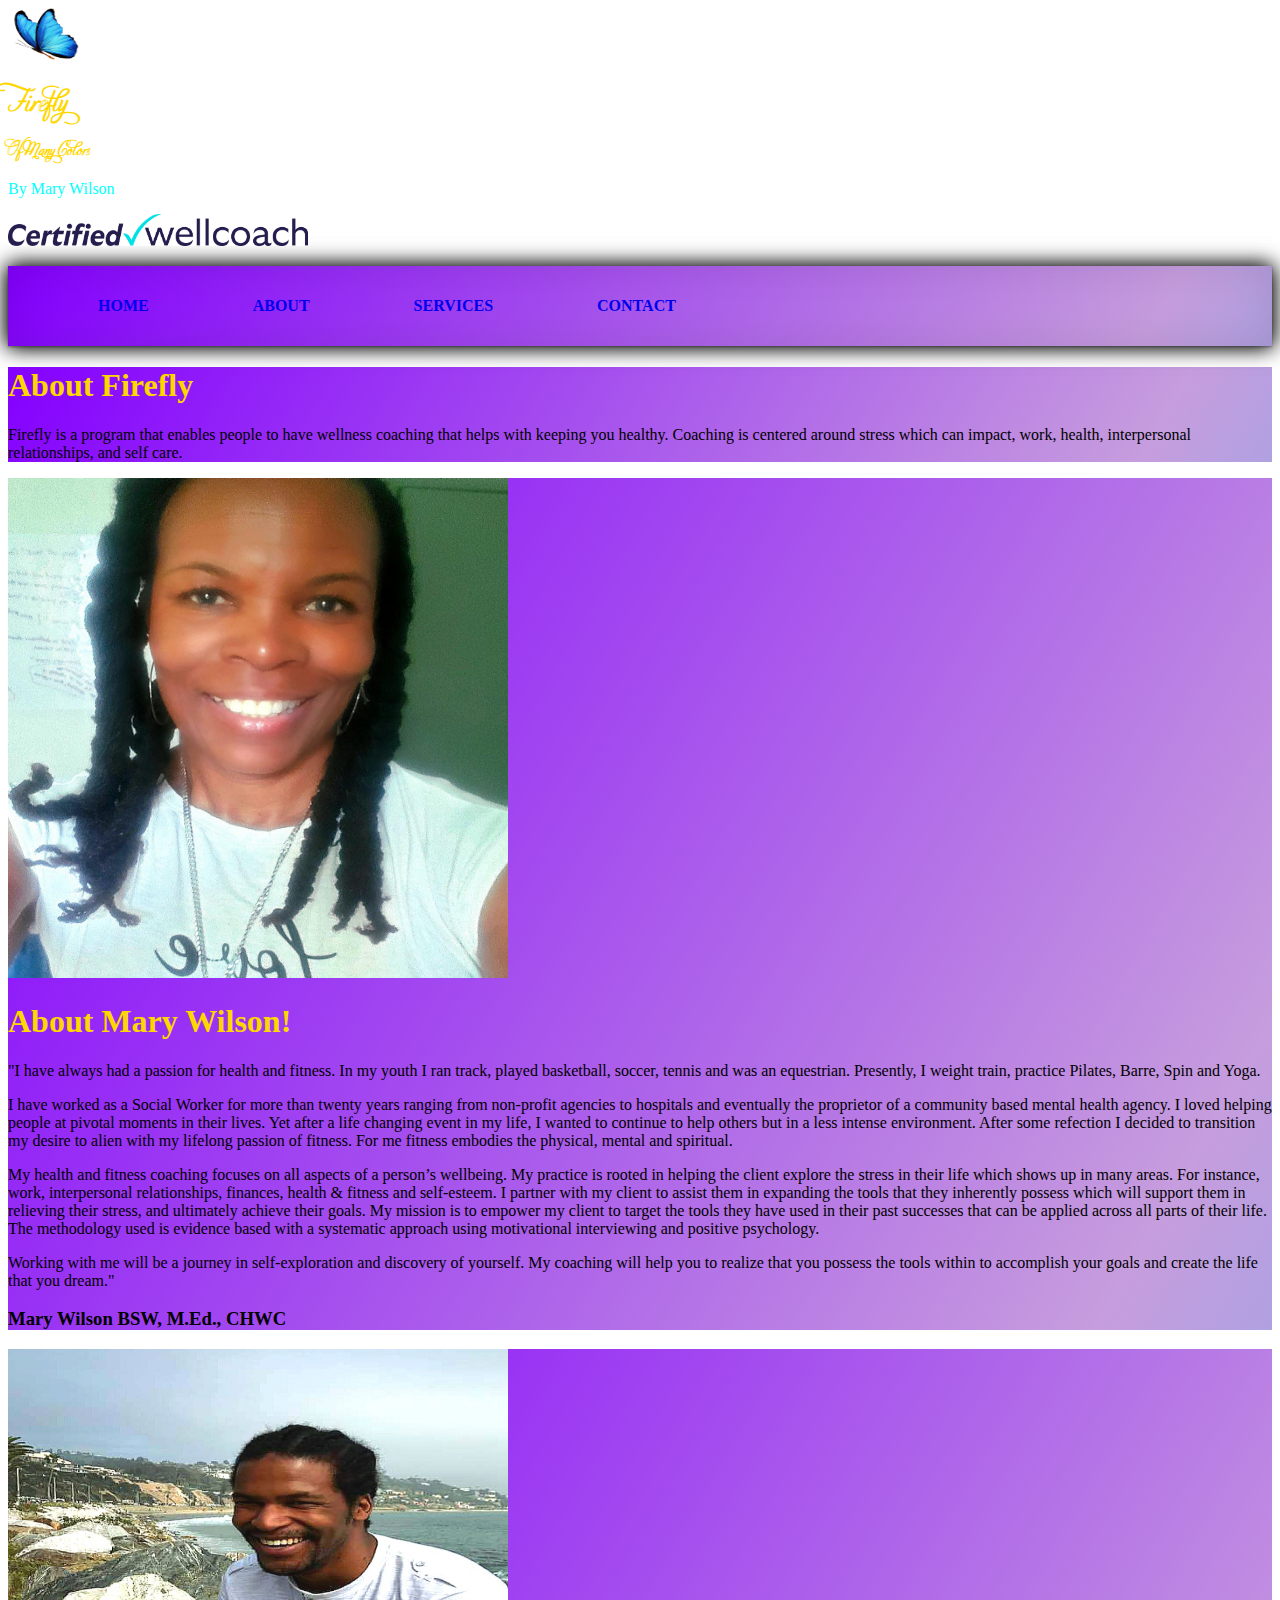
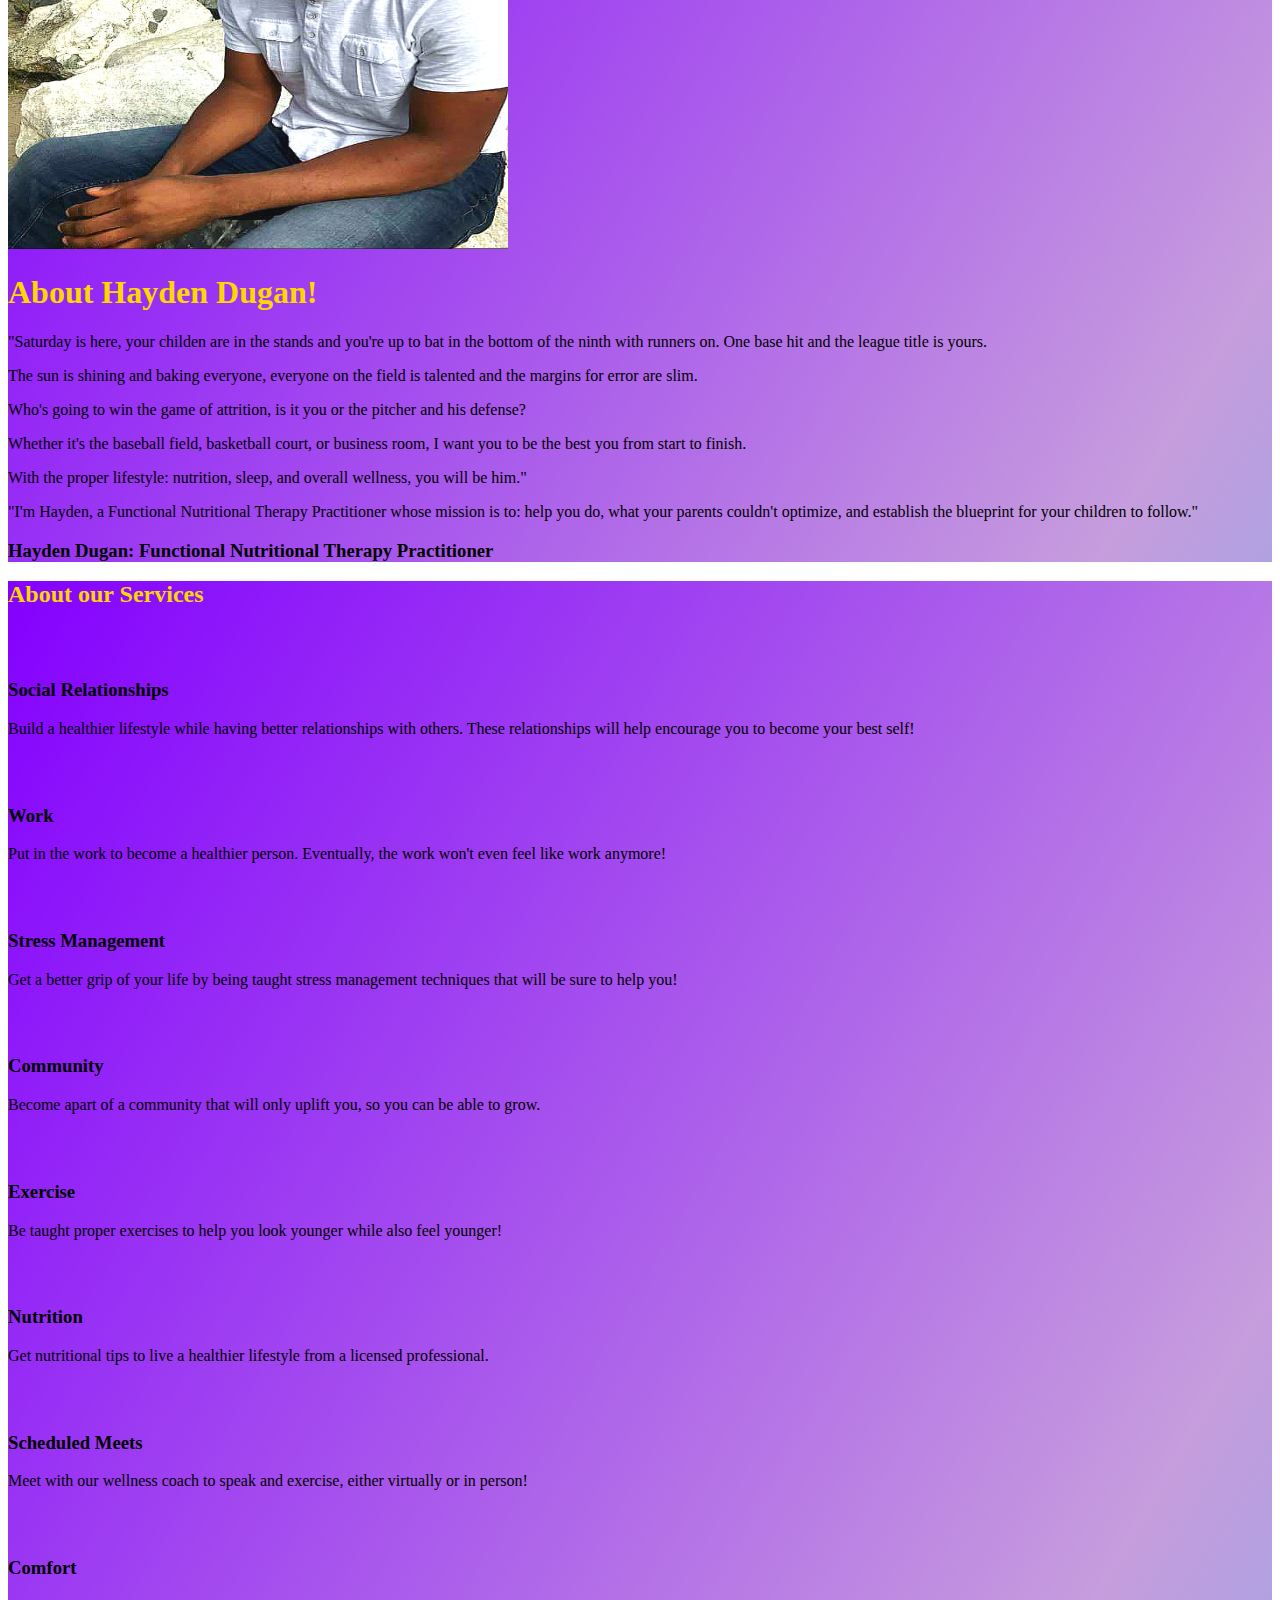
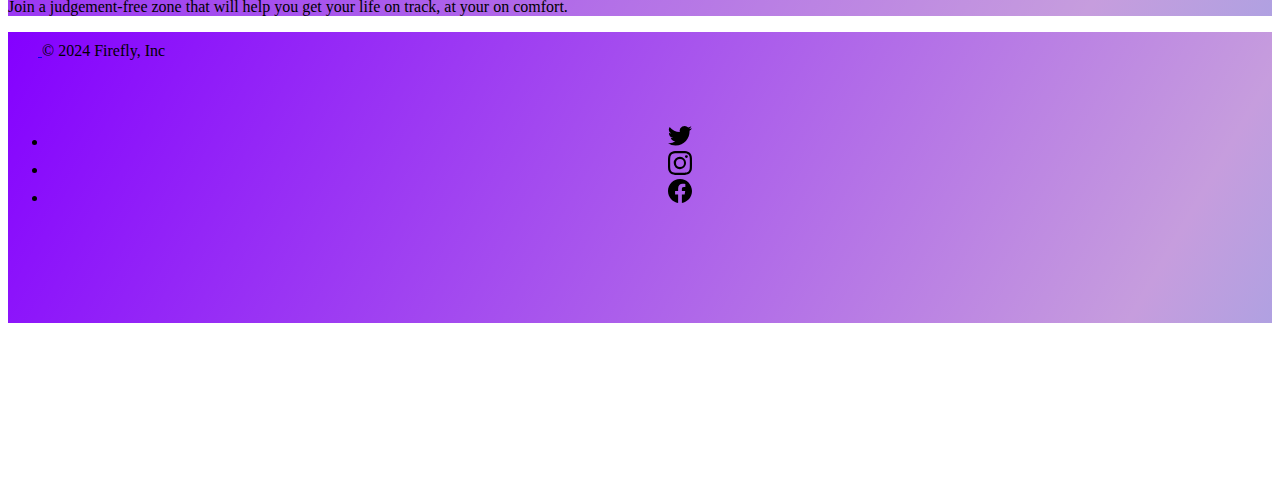
==== about.html @ 05e0bc8a "Update about.html" ====
<!DOCTYPE html>
<html lang = "en">

<head>
    <meta charset="UTF-8">
    <meta name="viewport" content="width=device-width, initial-scale=1.0">
    <title>FireFly</title>
    <link href="https://cdn.jsdelivr.net/npm/bootstrap@5.3.0-alpha3/dist/css/bootstrap.min.css" rel="stylesheet"
        integrity="sha384-KK94CHFLLe+nY2dmCWGMq91rCGa5gtU4mk92HdvYe+M/SXH301p5ILy+dN9+nJOZ" crossorigin="anonymous">
    <link rel="stylesheet" href="./solution.css">
</head>

<!--Header-->

<!-- Title -->
<section id="Firefly title">
  <div class="px-4 py-5 text-center .title-background">
      <img class="d-block mx-auto mb-4" src="beautiful-wings-blue-butterfly-isolated-white-background_153912-4688.avif" alt="Butterfly" width="72" height="57">
      <h1 style="font-family:'Adios Script Pro Regular'; color: gold" class="display-5 fw-bold" >Firefly</h1>
      <h3 style="font-family:'Adios Script Pro Regular'; color: gold" class="display-5 fw-bold" >Of Many Colors</h3>
      <div class="col-lg-6 mx-auto">
          <p style = "color:aqua"class="lead mb-4">By Mary Wilson</p>
      </div>
      <div class="col-lg-6 mx-auto">
        <img src="Cert_Logo (1).jpg" alt="Certified logo" width="300">
      </div>
  </div>

</section>

<!-- NavBar-->
<section id="FireFly Navbar" class="gradient-background">
  <nav class="shadow">
      <ul>
          <li><a href = "https://rbague24.github.io/Firefly/home.html">Home</a></li>
          <li><a href = "https://rbague24.github.io/Firefly/about.html">About</a></li>
          <li><a href = "https://rbague24.github.io/Firefly/services.html">Services</a></li>
          <li><a href = "https://rbague24.github.io/Firefly/contact.html">Contact</a></li>
      </ul>
  </nav>


</section>

<!--About Firefly-->
<div class="container px-4 pt-5 my-5 text-center border-bottom gradient-background">
  <h1 class="display-4 fw-bold" style = "color: gold;">About Firefly</h1>
  <div class="col-lg-6 mx-auto">
    <p class="lead mb-4">Firefly is a program that enables people to have wellness coaching that helps with keeping you healthy. Coaching is centered around stress which can impact, work, health, interpersonal relationships, and self care.</p>
    <div class="d-grid gap-2 d-sm-flex justify-content-sm-center mb-5">
      <!-- <button type="button" class="btn btn-primary btn-lg px-4 me-sm-3">Primary button</button>
      <button type="button" class="btn btn-outline-secondary btn-lg px-4">Secondary</button> -->
    </div>
  </div>
<!--   <div class="overflow-hidden" style="max-height: 30vh;">
    <div class="container px-5">
      <img src="Credit.jpg" class="img-fluid border rounded-3 shadow-lg mb-4" alt="Example image" width="700" height="500" loading="lazy">
    </div>
  </div> -->
</div>

<!--Updated About Mary Wilson-->
<div class="container col-xxl-8 px-4 py-5 my-5 gradient-background">
  <div class="row flex-lg-row-reverse align-items-center g-5 py-5">
    <div class="col-10 col-sm-8 col-lg-6">
      <img src="./Resized_20240506_093306.jpg" class="d-block mx-lg-auto img-fluid" alt="Bootstrap Themes" width="500" height="500" loading="lazy">
    </div>
    <div class="col-lg-6">
      <h1 class="display-5 fw-bold lh-1 mb-3" style = "color: gold">About Mary Wilson!</h1>
      <p class="lead">"I have always had a passion for health and fitness. In my youth I ran track, played basketball, soccer,
        tennis and was an equestrian. Presently, I weight train, practice Pilates, Barre, Spin and Yoga.</p>
        
      <p class="lead">I have worked as a Social Worker for more than twenty years ranging from non-profit agencies to
        hospitals and eventually the proprietor of a community based mental health agency. I loved helping
        people at pivotal moments in their lives. Yet after a life changing event in my life, I wanted to continue
        to help others but in a less intense environment. After some refection I decided to transition my desire
        to alien with my lifelong passion of fitness. For me fitness embodies the physical, mental and spiritual.</p>
      
      <p class = "lead">My health and fitness coaching focuses on all aspects of a person’s wellbeing. My practice is rooted in
        helping the client explore the stress in their life which shows up in many areas. For instance, work,
        interpersonal relationships, finances, health &amp; fitness and self-esteem. I partner with my client to assist
        them in expanding the tools that they inherently possess which will support them in relieving their
        stress, and ultimately achieve their goals. My mission is to empower my client to target the tools they
        have used in their past successes that can be applied across all parts of their life. The methodology used
        is evidence based with a systematic approach using motivational interviewing and positive psychology.</p>

      <p class = "lead">Working with me will be a journey in self-exploration and discovery of yourself. My coaching will help
        you to realize that you possess the tools within to accomplish your goals and create the life that you
        dream."</p>
      
      <h3>Mary Wilson BSW, M.Ed., CHWC</h3>      <div class="d-grid gap-2 d-md-flex justify-content-md-start">
      </div>
    </div>
  </div>
</div>

<!--Updated About Hayden Dugan-->
<div class="container col-xxl-8 px-4 py-5 my-5 gradient-background">
  <div class="row flex-lg-row-reverse align-items-center g-5 py-5">
    <div class="col-10 col-sm-8 col-lg-6">
      <img src="Hayden.jpg" class="d-block mx-lg-auto img-fluid" alt="Bootstrap Themes" width="500" height="500" loading="lazy">
    </div>
    <div class="col-lg-6">
      <h1 class="display-5 fw-bold lh-1 mb-3" style = "color: gold">About Hayden Dugan!</h1>
      <p class="lead">"Saturday is here, your childen are in the stands and you're up to bat in the bottom of the ninth with runners on. One base hit and the league title is yours.</p>
        
      <p class="lead">The sun is shining and baking everyone, everyone on the field is talented and the margins for error are slim.</p>
      
      <p class = "lead">Who's going to win the game of attrition, is it you or the pitcher and his defense?</p>

      <p class = "lead">Whether it's the baseball field, basketball court, or business room, I want you to be the best you from start to finish.</p>
      
      <p class = "lead">With the proper lifestyle: nutrition, sleep, and overall wellness, you will be him."</p>
      
      <p class = "lead">"I'm Hayden, a Functional Nutritional Therapy Practitioner whose mission is to: help you do, what your parents couldn't optimize, and establish the blueprint for your children to follow."</p>
      <h3>Hayden Dugan: Functional Nutritional Therapy Practitioner</h3>      
      <div class="d-grid gap-2 d-md-flex justify-content-md-start">
      </div>
    </div>
  </div>
</div>

<!--About Services-->
<div class="container px-4 py-5 gradient-background" id="icon-grid">
  <h2 class="pb-2 border-bottom" style = "color: gold;">About our Services</h2>

  <div class="row row-cols-1 row-cols-sm-2 row-cols-md-3 row-cols-lg-4 g-4 py-5">
    <div class="col d-flex align-items-start">
      <svg class="bi text-body-secondary flex-shrink-0 me-3" width="1.75em" height="1.75em"><use xlink:href=""></use></svg>
      <div>
        <h3 class="fw-bold mb-0 fs-4 text-body-emphasis">Social Relationships</h3>
        <p>Build a healthier lifestyle while having better relationships with others. These relationships will help encourage you to become your best self!</p>
      </div>
    </div>
    <div class="col d-flex align-items-start">
      <svg class="bi text-body-secondary flex-shrink-0 me-3" width="1.75em" height="1.75em"><use xlink:href="#cpu-fill"></use></svg>
      <div>
        <h3 class="fw-bold mb-0 fs-4 text-body-emphasis">Work</h3>
        <p>Put in the work to become a healthier person. Eventually, the work won't even feel like work anymore!</p>
      </div>
    </div>
    <div class="col d-flex align-items-start">
      <svg class="bi text-body-secondary flex-shrink-0 me-3" width="1.75em" height="1.75em"><use xlink:href="#calendar3"></use></svg>
      <div>
        <h3 class="fw-bold mb-0 fs-4 text-body-emphasis">Stress Management</h3>
        <p>Get a better grip of your life by being taught stress management techniques that will be sure to help you!</p>
      </div>
    </div>
    <div class="col d-flex align-items-start">
      <svg class="bi text-body-secondary flex-shrink-0 me-3" width="1.75em" height="1.75em"><use xlink:href="#home"></use></svg>
      <div>
        <h3 class="fw-bold mb-0 fs-4 text-body-emphasis">Community</h3>
        <p>Become apart of a community that will only uplift you, so you can be able to grow.</p>
      </div>
    </div>
    <div class="col d-flex align-items-start">
      <svg class="bi text-body-secondary flex-shrink-0 me-3" width="1.75em" height="1.75em"><use xlink:href="#speedometer2"></use></svg>
      <div>
        <h3 class="fw-bold mb-0 fs-4 text-body-emphasis">Exercise</h3>
        <p>Be taught proper exercises to help you look younger while also feel younger!</p>
      </div>
    </div>
    <div class="col d-flex align-items-start">
      <svg class="bi text-body-secondary flex-shrink-0 me-3" width="1.75em" height="1.75em"><use xlink:href="#toggles2"></use></svg>
      <div>
        <h3 class="fw-bold mb-0 fs-4 text-body-emphasis">Nutrition</h3>
        <p>Get nutritional tips to live a healthier lifestyle from a licensed professional. </p>
      </div>
    </div>
    <div class="col d-flex align-items-start">
      <svg class="bi text-body-secondary flex-shrink-0 me-3" width="1.75em" height="1.75em"><use xlink:href="#geo-fill"></use></svg>
      <div>
        <h3 class="fw-bold mb-0 fs-4 text-body-emphasis">Scheduled Meets</h3>
        <p>Meet with our wellness coach to speak and exercise, either virtually or in person!</p>
      </div>
    </div>
    <div class="col d-flex align-items-start">
      <svg class="bi text-body-secondary flex-shrink-0 me-3" width="1.75em" height="1.75em"><use xlink:href="#tools"></use></svg>
      <div>
        <h3 class="fw-bold mb-0 fs-4 text-body-emphasis">Comfort</h3>
        <p>Join a judgement-free zone that will help you get your life on track, at your on comfort.</p>
      </div>
    </div>
  </div>
</div>

<!--Bottom jawn-->
<div class="gradient-background">
  <footer class="d-flex flex-wrap justify-content-between align-items-center py-3 my-4 border-top">
    <div class="col-md-4 d-flex align-items-center">
      <a href="/" class="mb-3 me-2 mb-md-0 text-body-secondary text-decoration-none lh-1">
        <svg class="" width="30" height="24"><use xlink:href="#"></use></svg>
      </a>
      <span class="mb-3 mb-md-0 text-body-secondary">© 2024 Firefly, Inc</span>
    </div>

    <ul class="nav col-md-4 justify-content-end list-unstyled d-flex">
      <li class="ms-3"><a class="text-body-secondary" href="#"><svg class="bi" width="24" height="24"><use xlink:href="#twitter"></use></svg></a></li>
      <li class="ms-3"><a class="text-body-secondary" href="#"><svg class="bi" width="24" height="24"><use xlink:href="#instagram"></use></svg></a></li>
      <li class="ms-3"><a class="text-body-secondary" href="#"><svg class="bi" width="24" height="24"><use xlink:href="#facebook"></use></svg></a></li>
    </ul>
  </footer>
</div>

<!--Icons-->
<svg xmlns="http://www.w3.org/2000/svg" class="d-none">
  <symbol id="bootstrap" viewBox="0 0 118 94">
    <title>Bootstraps</title>
    <path fill-rule="evenodd" clip-rule="evenodd" d="M24.509 0c-6.733 0-11.715 5.893-11.492 12.284.214 6.14-.064 14.092-2.066 20.577C8.943 39.365 5.547 43.485 0 44.014v5.972c5.547.529 8.943 4.649 10.951 11.153 2.002 6.485 2.28 14.437 2.066 20.577C12.794 88.106 17.776 94 24.51 94H93.5c6.733 0 11.714-5.893 11.491-12.284-.214-6.14.064-14.092 2.066-20.577 2.009-6.504 5.396-10.624 10.943-11.153v-5.972c-5.547-.529-8.934-4.649-10.943-11.153-2.002-6.484-2.28-14.437-2.066-20.577C105.214 5.894 100.233 0 93.5 0H24.508zM80 57.863C80 66.663 73.436 72 62.543 72H44a2 2 0 01-2-2V24a2 2 0 012-2h18.437c9.083 0 15.044 4.92 15.044 12.474 0 5.302-4.01 10.049-9.119 10.88v.277C75.317 46.394 80 51.21 80 57.863zM60.521 28.34H49.948v14.934h8.905c6.884 0 10.68-2.772 10.68-7.727 0-4.643-3.264-7.207-9.012-7.207zM49.948 49.2v16.458H60.91c7.167 0 10.964-2.876 10.964-8.281 0-5.406-3.903-8.178-11.425-8.178H49.948z"></path>
  </symbol>
  <symbol id="facebook" viewBox="0 0 16 16">
    <path d="M16 8.049c0-4.446-3.582-8.05-8-8.05C3.58 0-.002 3.603-.002 8.05c0 4.017 2.926 7.347 6.75 7.951v-5.625h-2.03V8.05H6.75V6.275c0-2.017 1.195-3.131 3.022-3.131.876 0 1.791.157 1.791.157v1.98h-1.009c-.993 0-1.303.621-1.303 1.258v1.51h2.218l-.354 2.326H9.25V16c3.824-.604 6.75-3.934 6.75-7.951z"></path>
  </symbol>
  <symbol id="instagram" viewBox="0 0 16 16">
      <path d="M8 0C5.829 0 5.556.01 4.703.048 3.85.088 3.269.222 2.76.42a3.917 3.917 0 0 0-1.417.923A3.927 3.927 0 0 0 .42 2.76C.222 3.268.087 3.85.048 4.7.01 5.555 0 5.827 0 8.001c0 2.172.01 2.444.048 3.297.04.852.174 1.433.372 1.942.205.526.478.972.923 1.417.444.445.89.719 1.416.923.51.198 1.09.333 1.942.372C5.555 15.99 5.827 16 8 16s2.444-.01 3.298-.048c.851-.04 1.434-.174 1.943-.372a3.916 3.916 0 0 0 1.416-.923c.445-.445.718-.891.923-1.417.197-.509.332-1.09.372-1.942C15.99 10.445 16 10.173 16 8s-.01-2.445-.048-3.299c-.04-.851-.175-1.433-.372-1.941a3.926 3.926 0 0 0-.923-1.417A3.911 3.911 0 0 0 13.24.42c-.51-.198-1.092-.333-1.943-.372C10.443.01 10.172 0 7.998 0h.003zm-.717 1.442h.718c2.136 0 2.389.007 3.232.046.78.035 1.204.166 1.486.275.373.145.64.319.92.599.28.28.453.546.598.92.11.281.24.705.275 1.485.039.843.047 1.096.047 3.231s-.008 2.389-.047 3.232c-.035.78-.166 1.203-.275 1.485a2.47 2.47 0 0 1-.599.919c-.28.28-.546.453-.92.598-.28.11-.704.24-1.485.276-.843.038-1.096.047-3.232.047s-2.39-.009-3.233-.047c-.78-.036-1.203-.166-1.485-.276a2.478 2.478 0 0 1-.92-.598 2.48 2.48 0 0 1-.6-.92c-.109-.281-.24-.705-.275-1.485-.038-.843-.046-1.096-.046-3.233 0-2.136.008-2.388.046-3.231.036-.78.166-1.204.276-1.486.145-.373.319-.64.599-.92.28-.28.546-.453.92-.598.282-.11.705-.24 1.485-.276.738-.034 1.024-.044 2.515-.045v.002zm4.988 1.328a.96.96 0 1 0 0 1.92.96.96 0 0 0 0-1.92zm-4.27 1.122a4.109 4.109 0 1 0 0 8.217 4.109 4.109 0 0 0 0-8.217zm0 1.441a2.667 2.667 0 1 1 0 5.334 2.667 2.667 0 0 1 0-5.334z"></path>
  </symbol>
  <symbol id="twitter" viewBox="0 0 16 16">
    <path d="M5.026 15c6.038 0 9.341-5.003 9.341-9.334 0-.14 0-.282-.006-.422A6.685 6.685 0 0 0 16 3.542a6.658 6.658 0 0 1-1.889.518 3.301 3.301 0 0 0 1.447-1.817 6.533 6.533 0 0 1-2.087.793A3.286 3.286 0 0 0 7.875 6.03a9.325 9.325 0 0 1-6.767-3.429 3.289 3.289 0 0 0 1.018 4.382A3.323 3.323 0 0 1 .64 6.575v.045a3.288 3.288 0 0 0 2.632 3.218 3.203 3.203 0 0 1-.865.115 3.23 3.23 0 0 1-.614-.057 3.283 3.283 0 0 0 3.067 2.277A6.588 6.588 0 0 1 .78 13.58a6.32 6.32 0 0 1-.78-.045A9.344 9.344 0 0 0 5.026 15z"></path>
  </symbol>
</svg>

</html>
---- solution.css ----
.gradient-background {
  background: linear-gradient(300deg, #00bfff, #6b00a862, #8400ff);
  background-size: 180% 180%;
  animation: gradient-animation 18s ease infinite;
}

@keyframes gradient-animation {
  0% {
    background-position: 0% 50%;
  }
  50% {
    background-position: 100% 50%;
  }
  100% {
    background-position: 0% 50%;
  }
}

.title-background{
  background-color: rgb(44, 43, 43);

}

.icon-square {
  width: 3rem;
  height: 3rem;
  border-radius: 0.75rem;
}

.profile-img {
  border-radius: 50%;
  height: 100px;
}

@font-face {
  font-family: 'Adios Script Pro Regular';
  font-style: normal;
  font-weight: normal;
  src: local('Adios Script Pro Regular'), url('Adios Script Pro.woff') format('woff');
  }

.nav{
  margin: auto;
  position: relative;
  text-align: center;
  height: 200px;
  margin-top: 5%;
  width: 100%
}

.nav ul{
  list-style: none;
}

nav ul li{
  display: inline-block;
  padding: 15px 0;
}

nav ul li a{
  font-weight: bold;
  font-family: poppins;
  text-decoration: none;
  line-height: 50px;
  text-transform: uppercase;
  padding: 50px

}

nav ul li a:hover{
  color: yellow;
  
  
}

.shadow{
  position: relative;
  box-shadow: 0 1px 2px rgba(0,0,0,0.3), 0 0 50px rgba(0,0,0,0.1) inset;
}
.shadow:before,
.shadow:after{
  content:'';
  position: absolute;
  z-index: -1;
  box-shadow: 0 0 20px rgba(0,0,0,0.8);
  top:0%;
  bottom: 0;
  left: 0px;
  right: 0px;
}
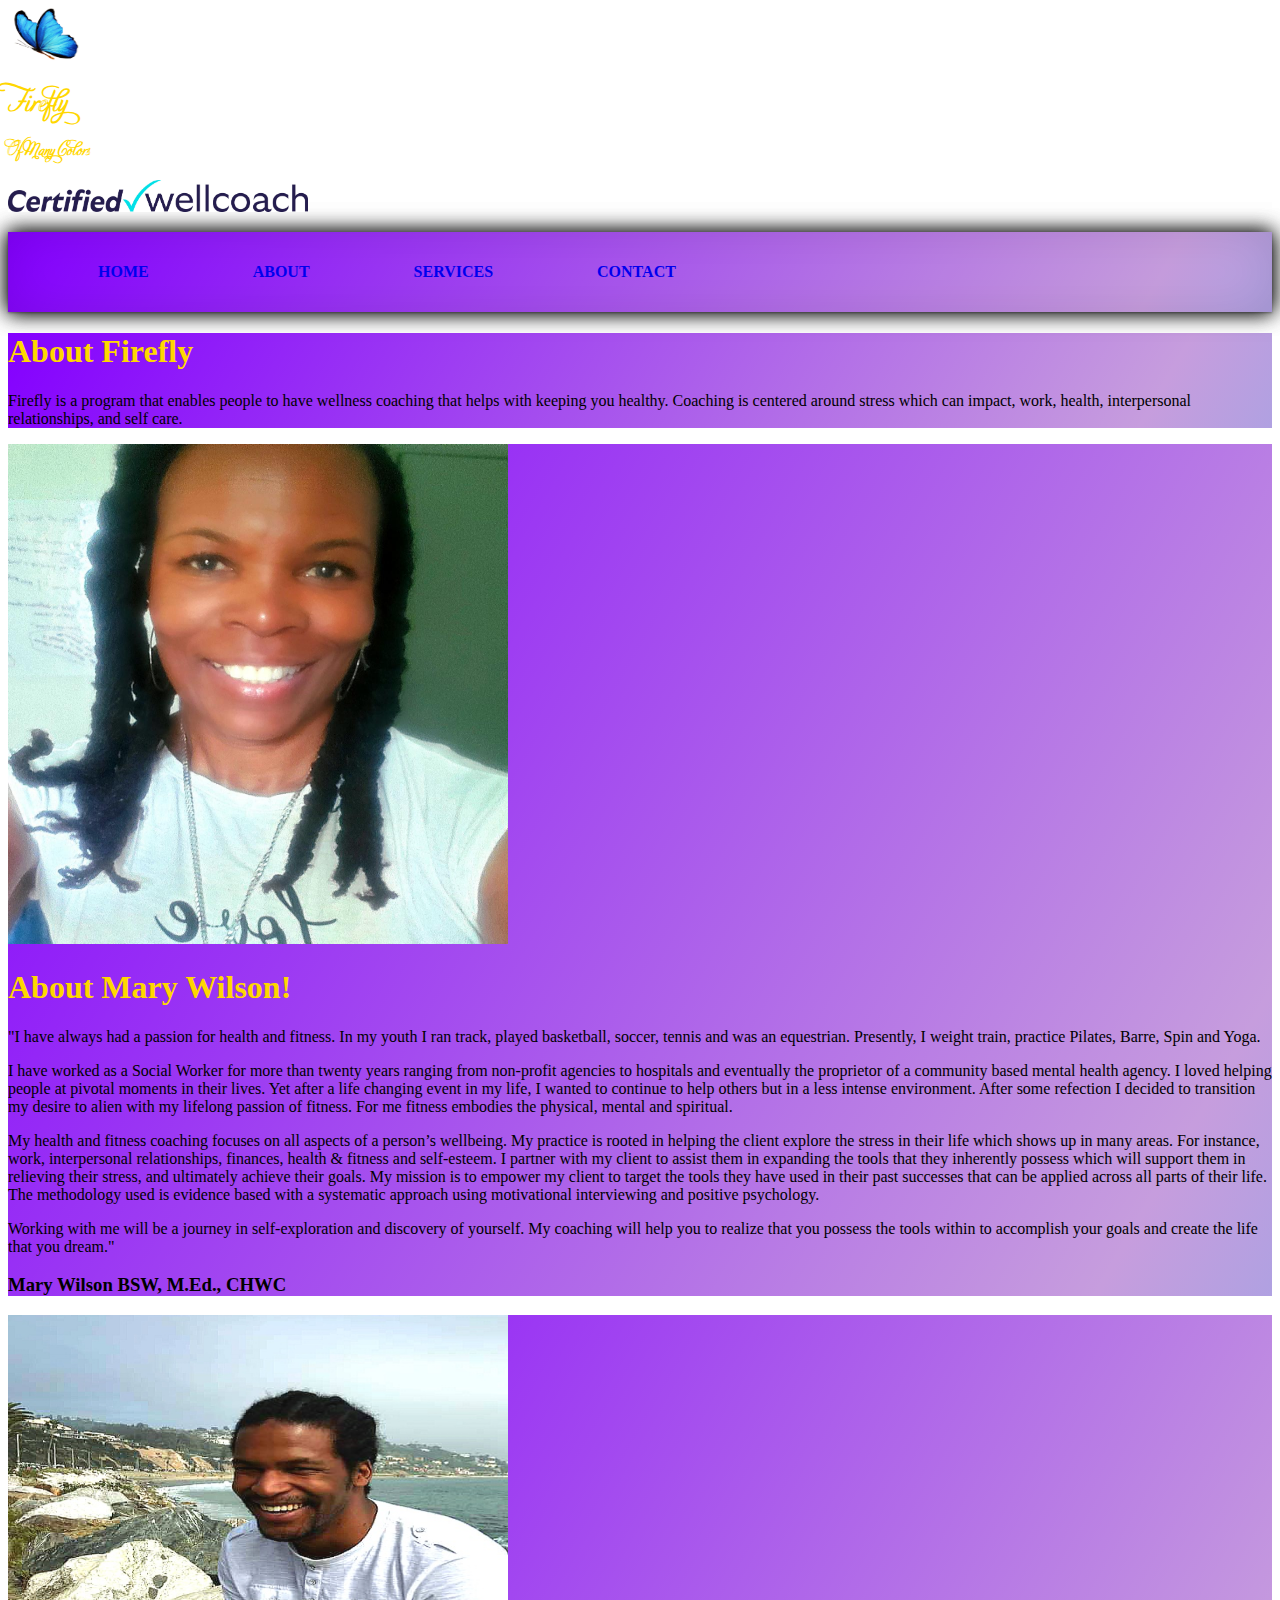
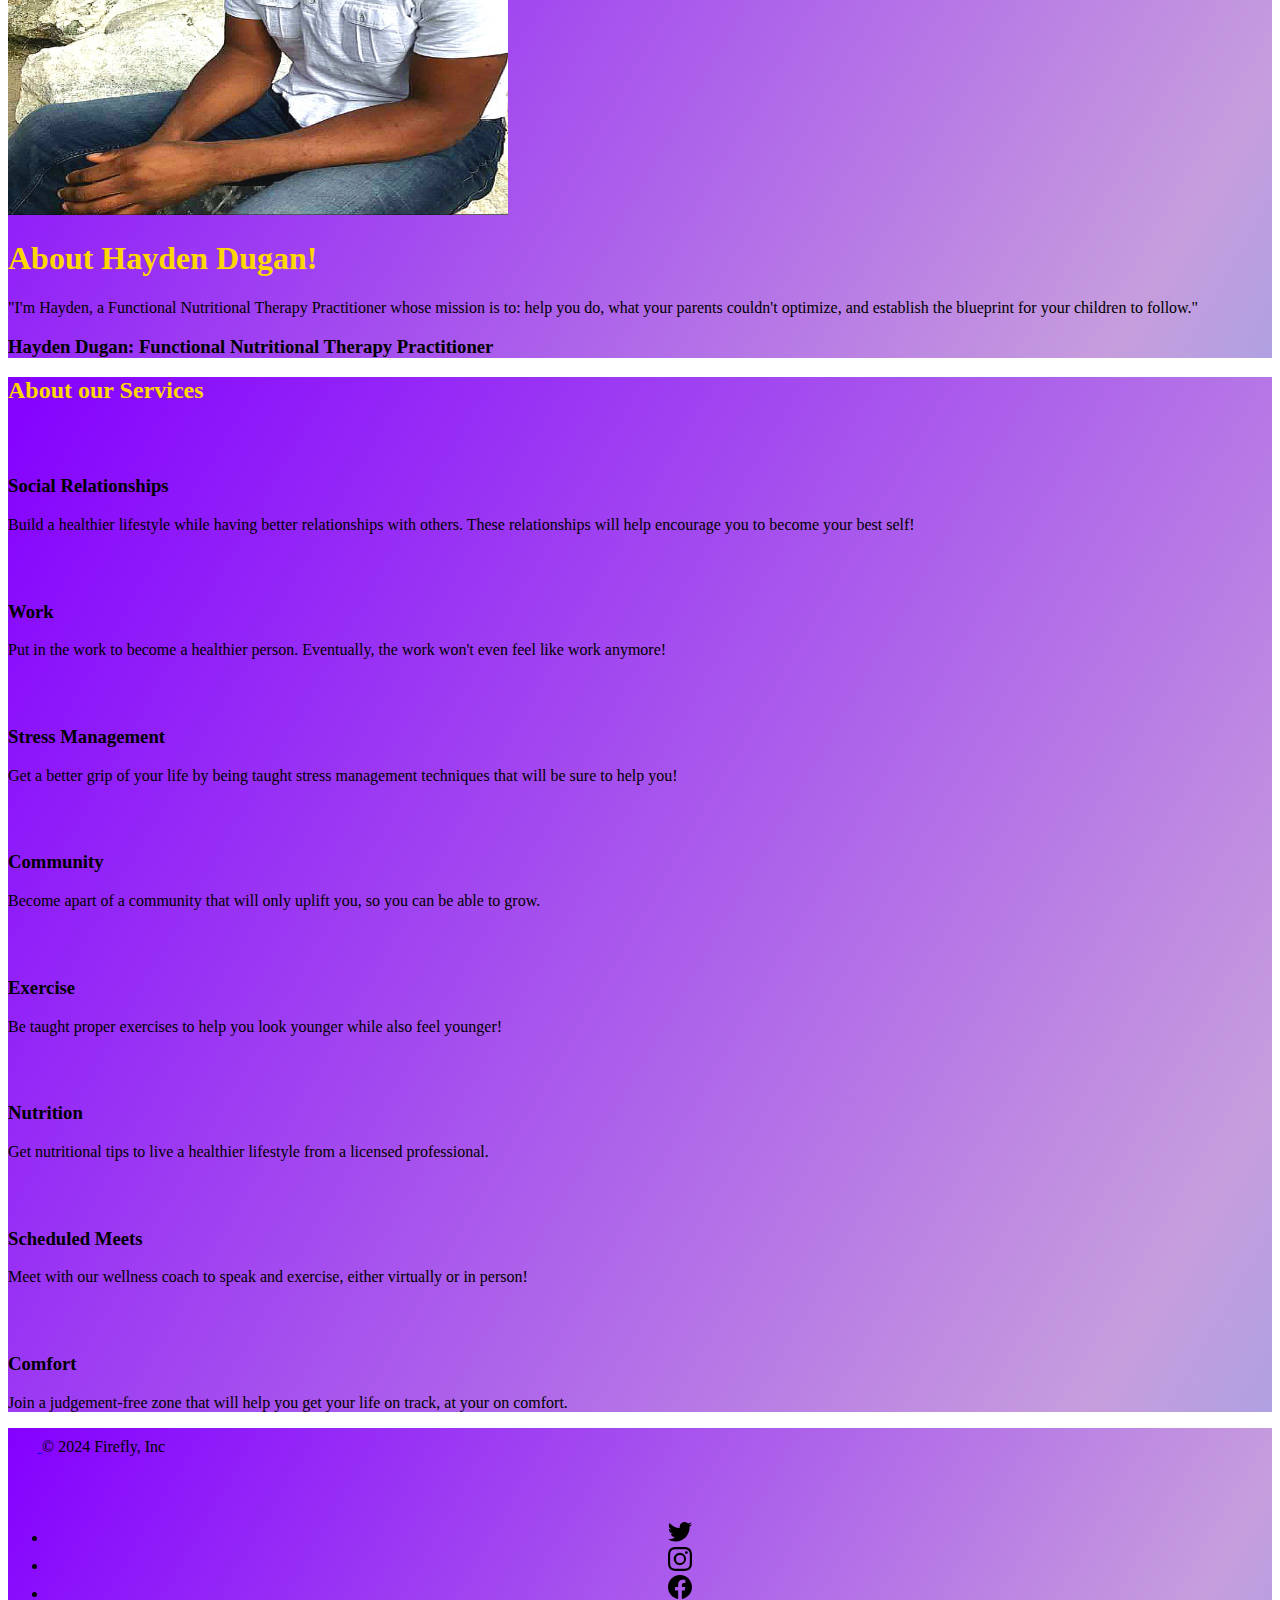
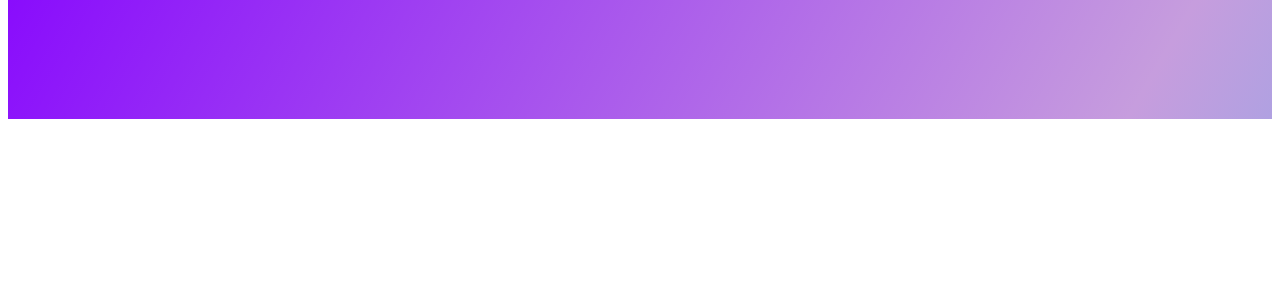
==== commit c0ce33d7: "Update about.html" ====
--- a/about.html
+++ b/about.html
@@ -19,7 +19,6 @@
       <h1 style="font-family:'Adios Script Pro Regular'; color: gold" class="display-5 fw-bold" >Firefly</h1>
       <h3 style="font-family:'Adios Script Pro Regular'; color: gold" class="display-5 fw-bold" >Of Many Colors</h3>
       <div class="col-lg-6 mx-auto">
-          <p style = "color:aqua"class="lead mb-4">By Mary Wilson</p>
       </div>
       <div class="col-lg-6 mx-auto">
         <img src="Cert_Logo (1).jpg" alt="Certified logo" width="300">
@@ -101,17 +100,7 @@
       <img src="Hayden.jpg" class="d-block mx-lg-auto img-fluid" alt="Bootstrap Themes" width="500" height="500" loading="lazy">
     </div>
     <div class="col-lg-6">
-      <h1 class="display-5 fw-bold lh-1 mb-3" style = "color: gold">About Hayden Dugan!</h1>
-      <p class="lead">"Saturday is here, your childen are in the stands and you're up to bat in the bottom of the ninth with runners on. One base hit and the league title is yours.</p>
-        
-      <p class="lead">The sun is shining and baking everyone, everyone on the field is talented and the margins for error are slim.</p>
-      
-      <p class = "lead">Who's going to win the game of attrition, is it you or the pitcher and his defense?</p>
-
-      <p class = "lead">Whether it's the baseball field, basketball court, or business room, I want you to be the best you from start to finish.</p>
-      
-      <p class = "lead">With the proper lifestyle: nutrition, sleep, and overall wellness, you will be him."</p>
-      
+      <h1 class="display-5 fw-bold lh-1 mb-3" style = "color: gold">About Hayden Dugan!</h1>  
       <p class = "lead">"I'm Hayden, a Functional Nutritional Therapy Practitioner whose mission is to: help you do, what your parents couldn't optimize, and establish the blueprint for your children to follow."</p>
       <h3>Hayden Dugan: Functional Nutritional Therapy Practitioner</h3>      
       <div class="d-grid gap-2 d-md-flex justify-content-md-start">
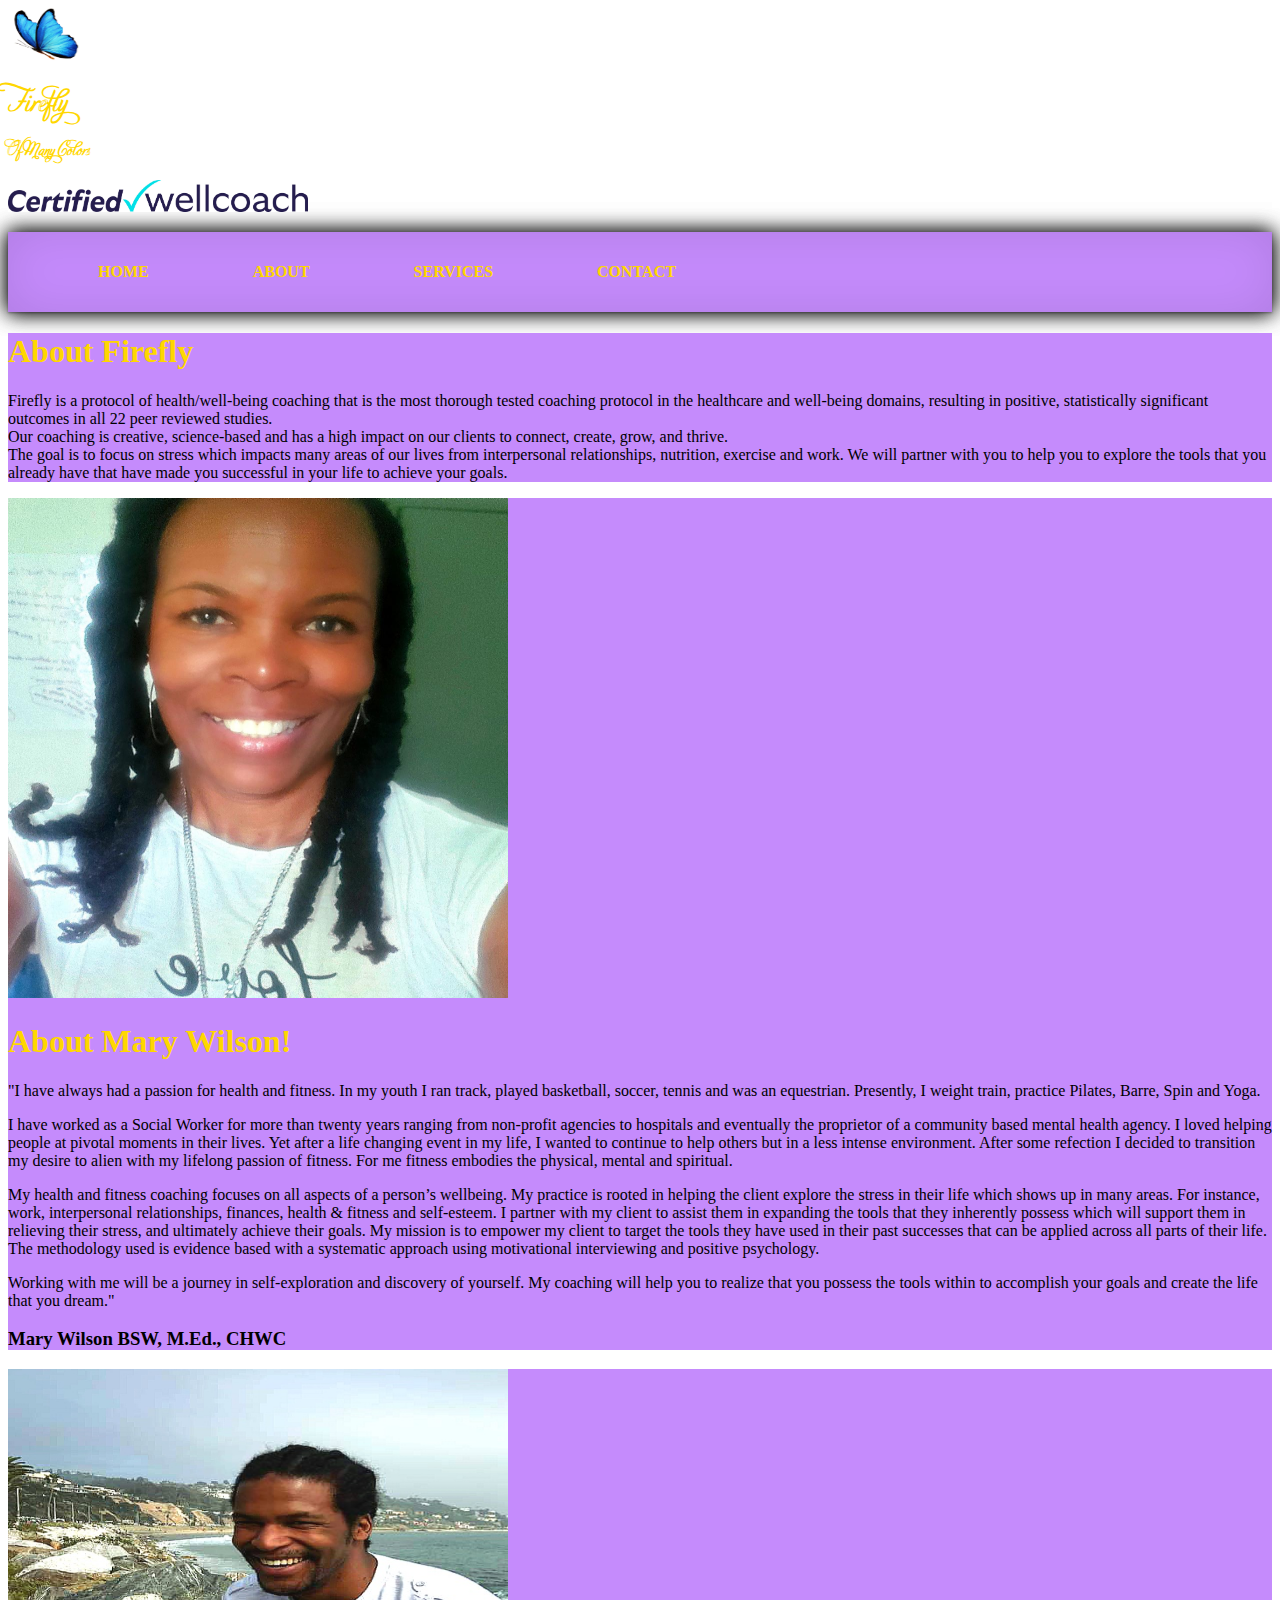
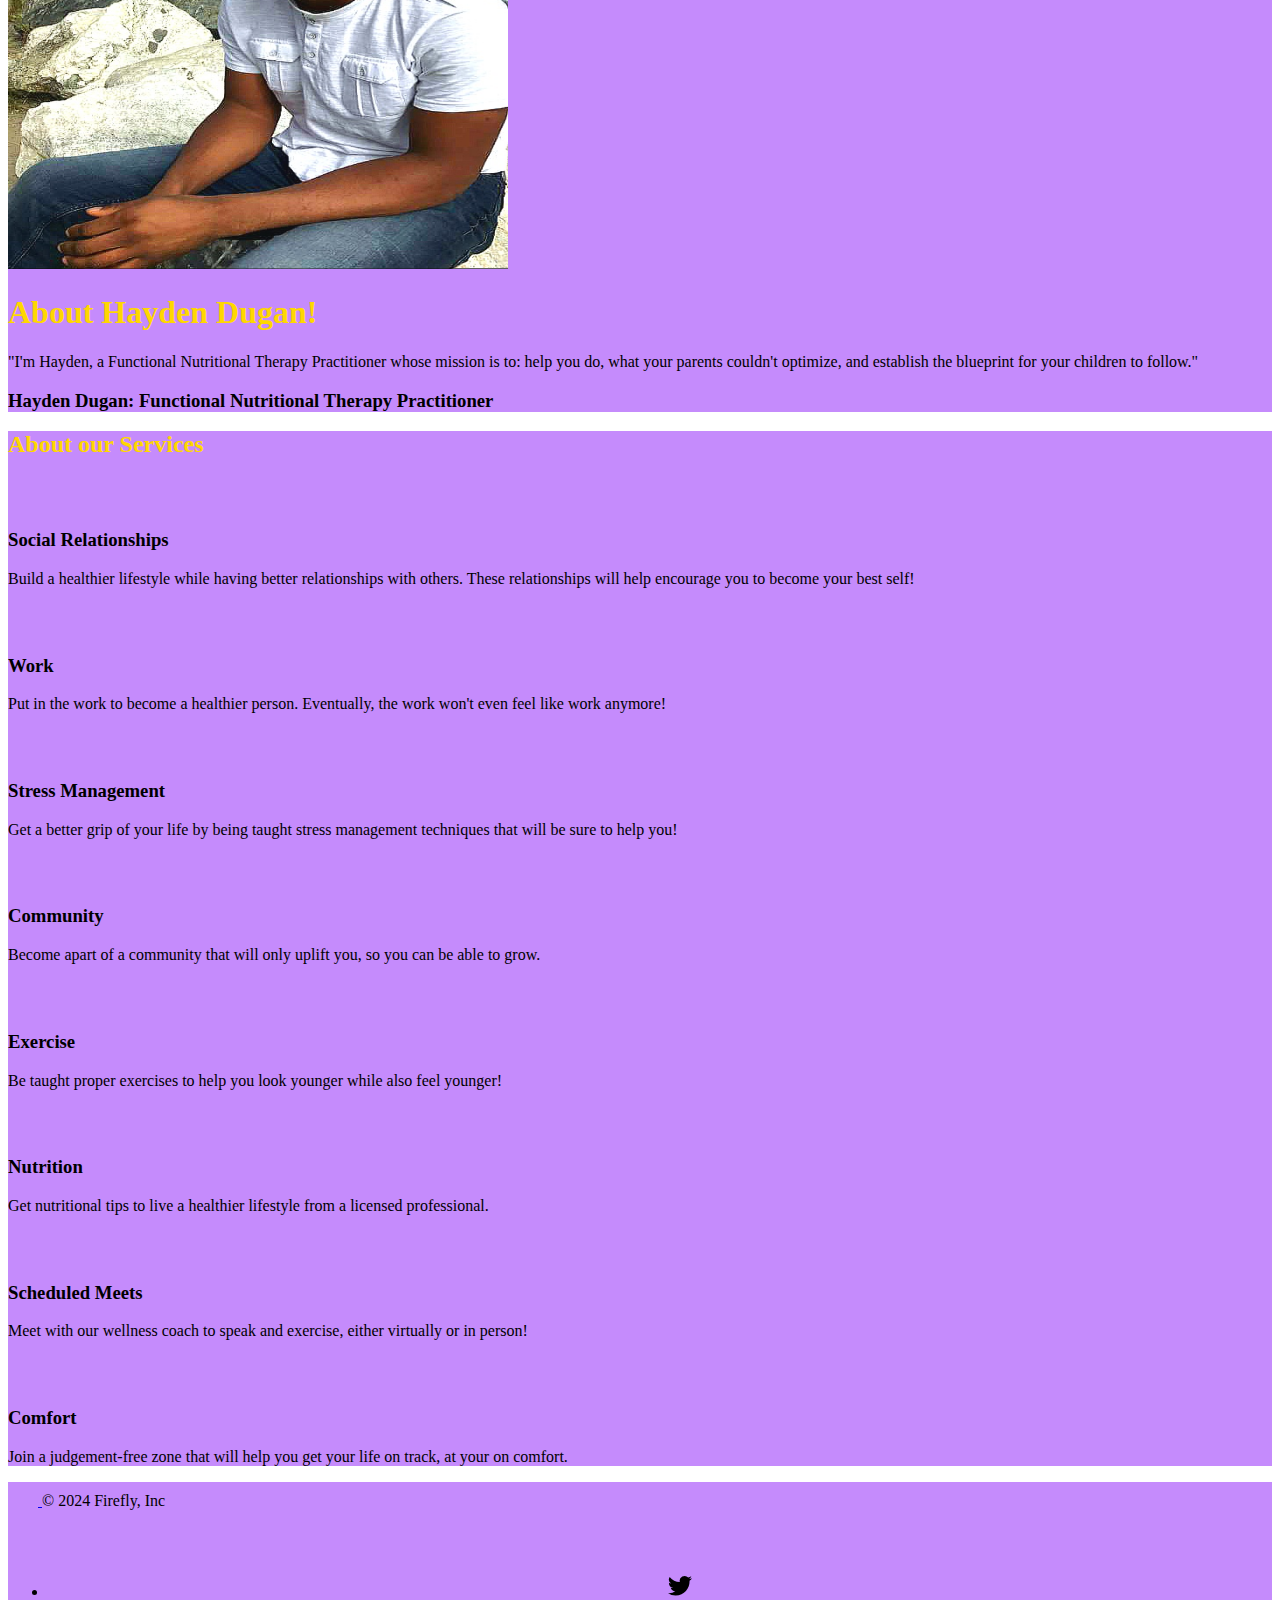
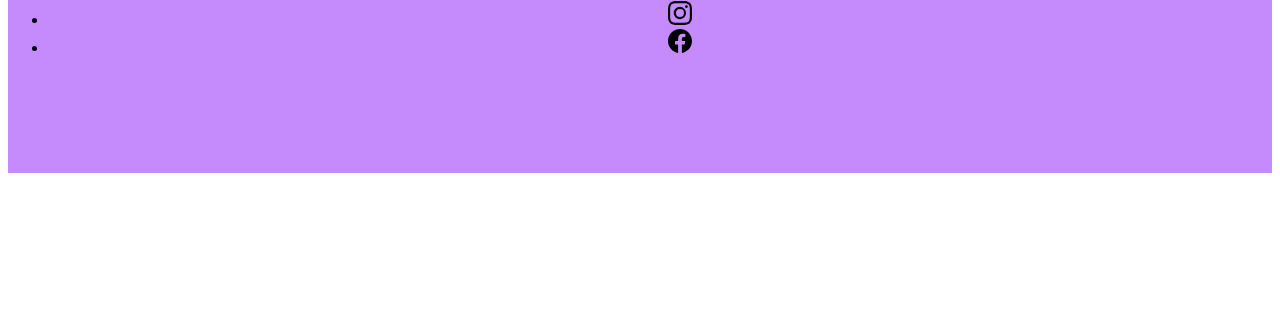
==== commit 82afc36e: "Update about.html" ====
--- a/about.html
+++ b/about.html
@@ -45,7 +45,7 @@
 <div class="container px-4 pt-5 my-5 text-center border-bottom gradient-background">
   <h1 class="display-4 fw-bold" style = "color: gold;">About Firefly</h1>
   <div class="col-lg-6 mx-auto">
-    <p class="lead mb-4">Firefly is a program that enables people to have wellness coaching that helps with keeping you healthy. Coaching is centered around stress which can impact, work, health, interpersonal relationships, and self care.</p>
+    <p class="lead mb-4">Firefly is a protocol of health/well-being coaching that is the most thorough tested coaching protocol in the healthcare and well-being domains, resulting in positive, statistically significant outcomes in all 22 peer reviewed studies.<br>Our coaching is creative, science-based and has a high impact on our clients to connect, create, grow, and thrive.<br>The goal is to focus on stress which impacts many areas of our lives from interpersonal relationships, nutrition, exercise and work. We will partner with you to help you to explore the tools that you already have that have made you successful in your life to achieve your goals.</p>
     <div class="d-grid gap-2 d-sm-flex justify-content-sm-center mb-5">
       <!-- <button type="button" class="btn btn-primary btn-lg px-4 me-sm-3">Primary button</button>
       <button type="button" class="btn btn-outline-secondary btn-lg px-4">Secondary</button> -->
--- a/solution.css
+++ b/solution.css
@@ -1,5 +1,5 @@
 .gradient-background {
-  background: linear-gradient(300deg, #00bfff, #6b00a862, #8400ff);
+  background: #c58bfc;
   background-size: 180% 180%;
   animation: gradient-animation 18s ease infinite;
 }
@@ -59,6 +59,7 @@
 
 nav ul li a{
   font-weight: bold;
+  color: gold;
   font-family: poppins;
   text-decoration: none;
   line-height: 50px;
@@ -68,7 +69,7 @@
 }
 
 nav ul li a:hover{
-  color: yellow;
+  color: goldenrod;
   
   
 }
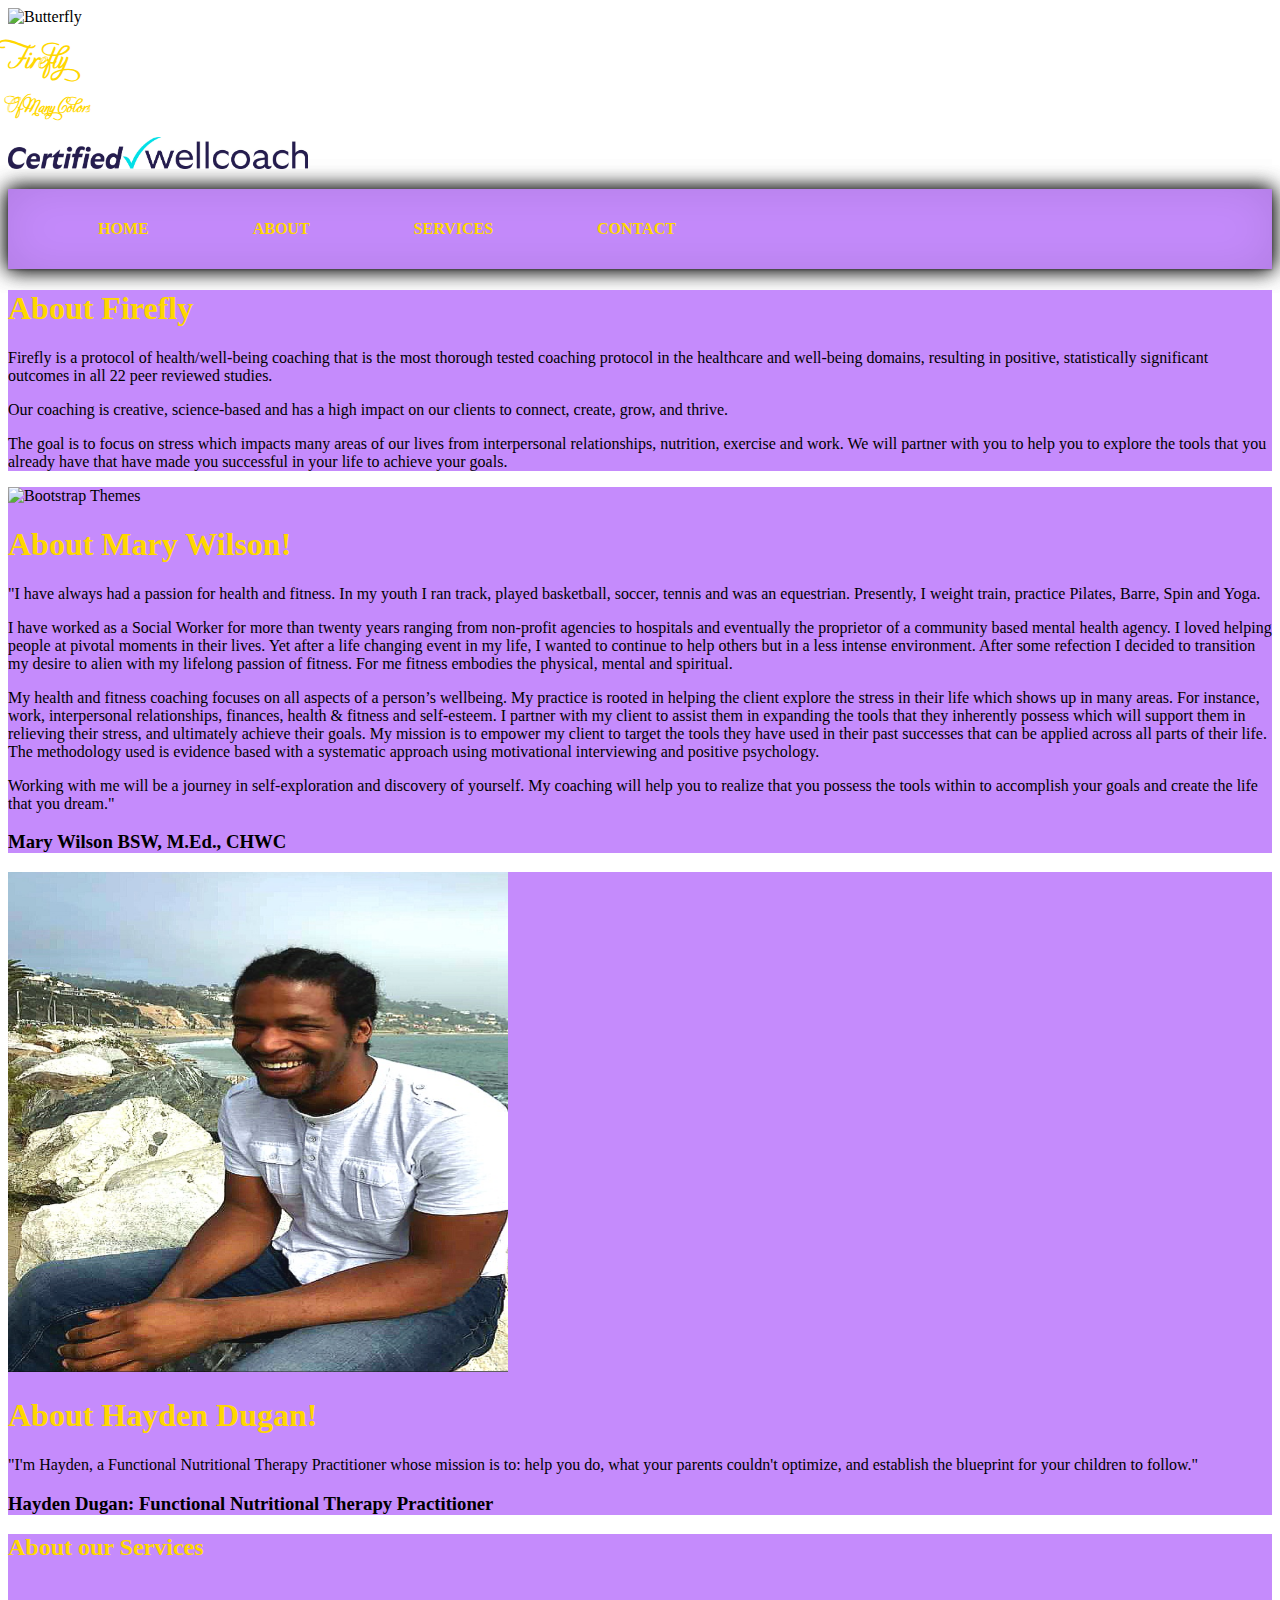
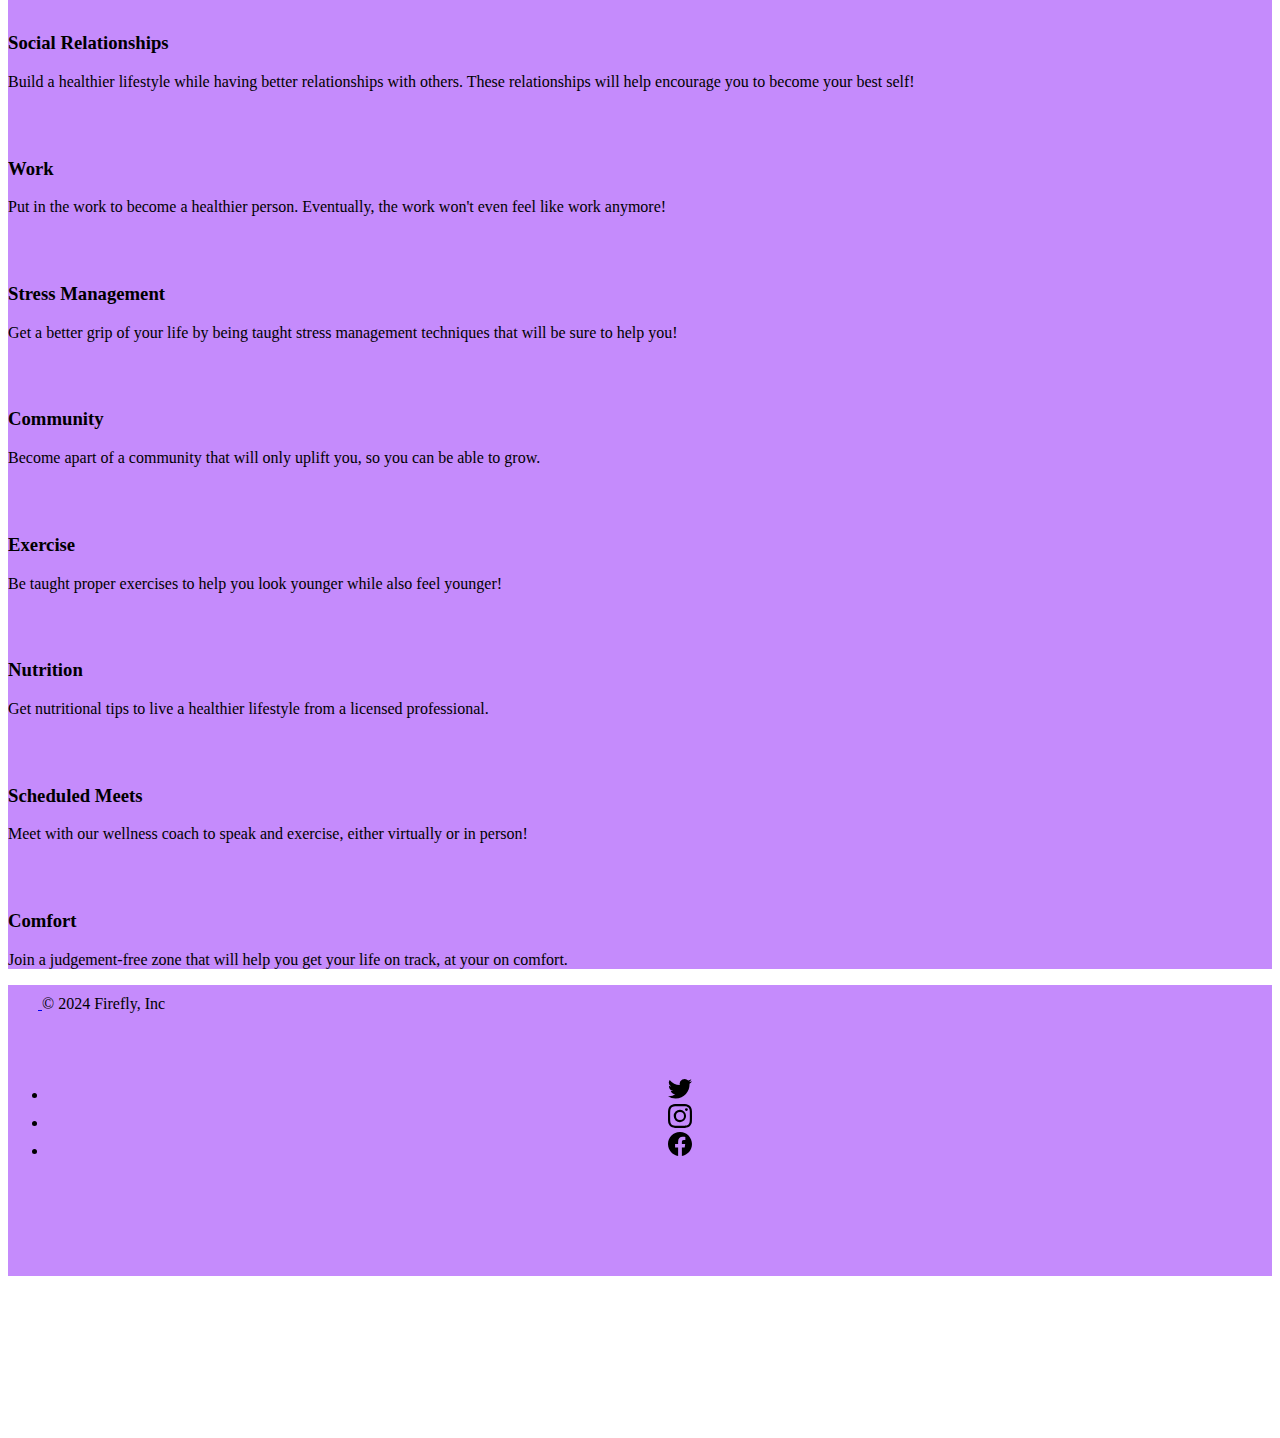
==== commit bfe98420: "Update about.html" ====
--- a/about.html
+++ b/about.html
@@ -45,7 +45,9 @@
 <div class="container px-4 pt-5 my-5 text-center border-bottom gradient-background">
   <h1 class="display-4 fw-bold" style = "color: gold;">About Firefly</h1>
   <div class="col-lg-6 mx-auto">
-    <p class="lead mb-4">Firefly is a protocol of health/well-being coaching that is the most thorough tested coaching protocol in the healthcare and well-being domains, resulting in positive, statistically significant outcomes in all 22 peer reviewed studies.<br>Our coaching is creative, science-based and has a high impact on our clients to connect, create, grow, and thrive.<br>The goal is to focus on stress which impacts many areas of our lives from interpersonal relationships, nutrition, exercise and work. We will partner with you to help you to explore the tools that you already have that have made you successful in your life to achieve your goals.</p>
+    <p class="lead mb-4">Firefly is a protocol of health/well-being coaching that is the most thorough tested coaching protocol in the healthcare and well-being domains, resulting in positive, statistically significant outcomes in all 22 peer reviewed studies. </p>
+    <p class= "lead mb-4">Our coaching is creative, science-based and has a high impact on our clients to connect, create, grow, and thrive.</p>
+    <p class= "lead mb-4"> The goal is to focus on stress which impacts many areas of our lives from interpersonal relationships, nutrition, exercise and work. We will partner with you to help you to explore the tools that you already have that have made you successful in your life to achieve your goals.</p>
     <div class="d-grid gap-2 d-sm-flex justify-content-sm-center mb-5">
       <!-- <button type="button" class="btn btn-primary btn-lg px-4 me-sm-3">Primary button</button>
       <button type="button" class="btn btn-outline-secondary btn-lg px-4">Secondary</button> -->
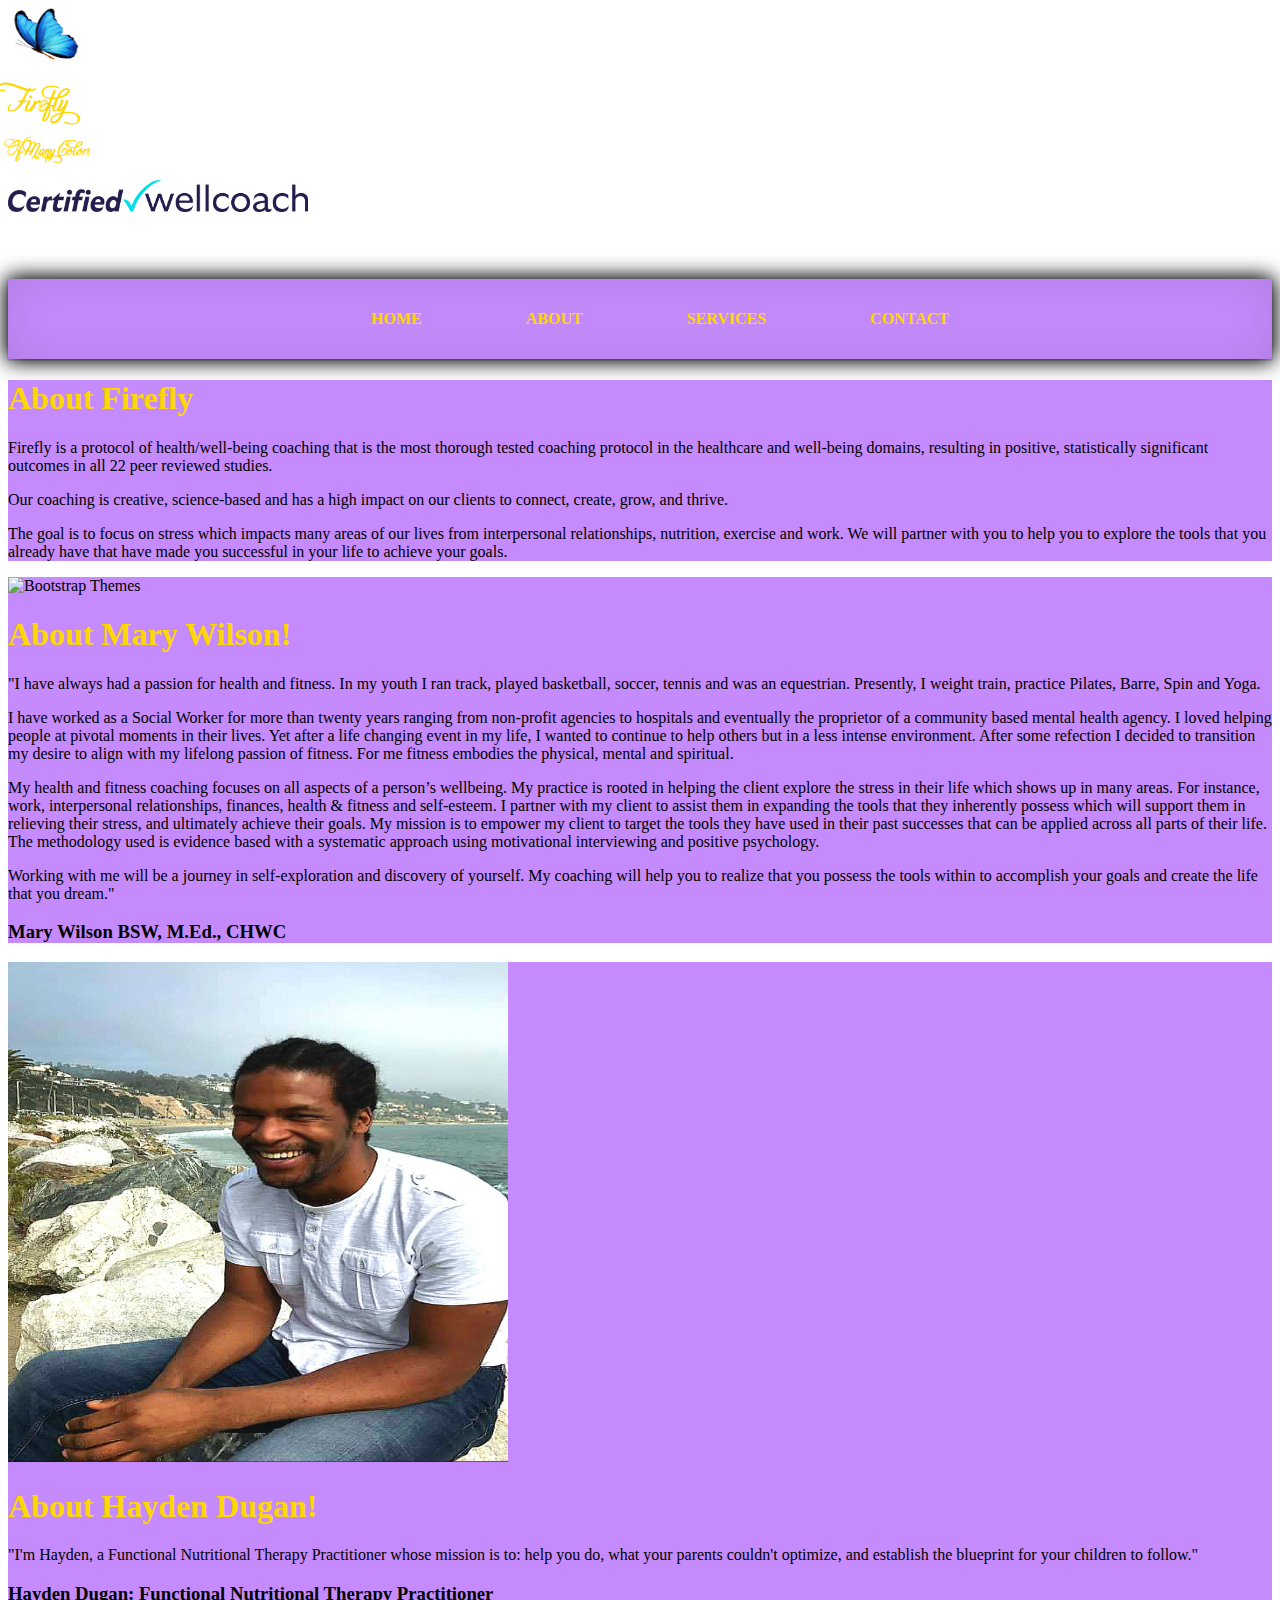
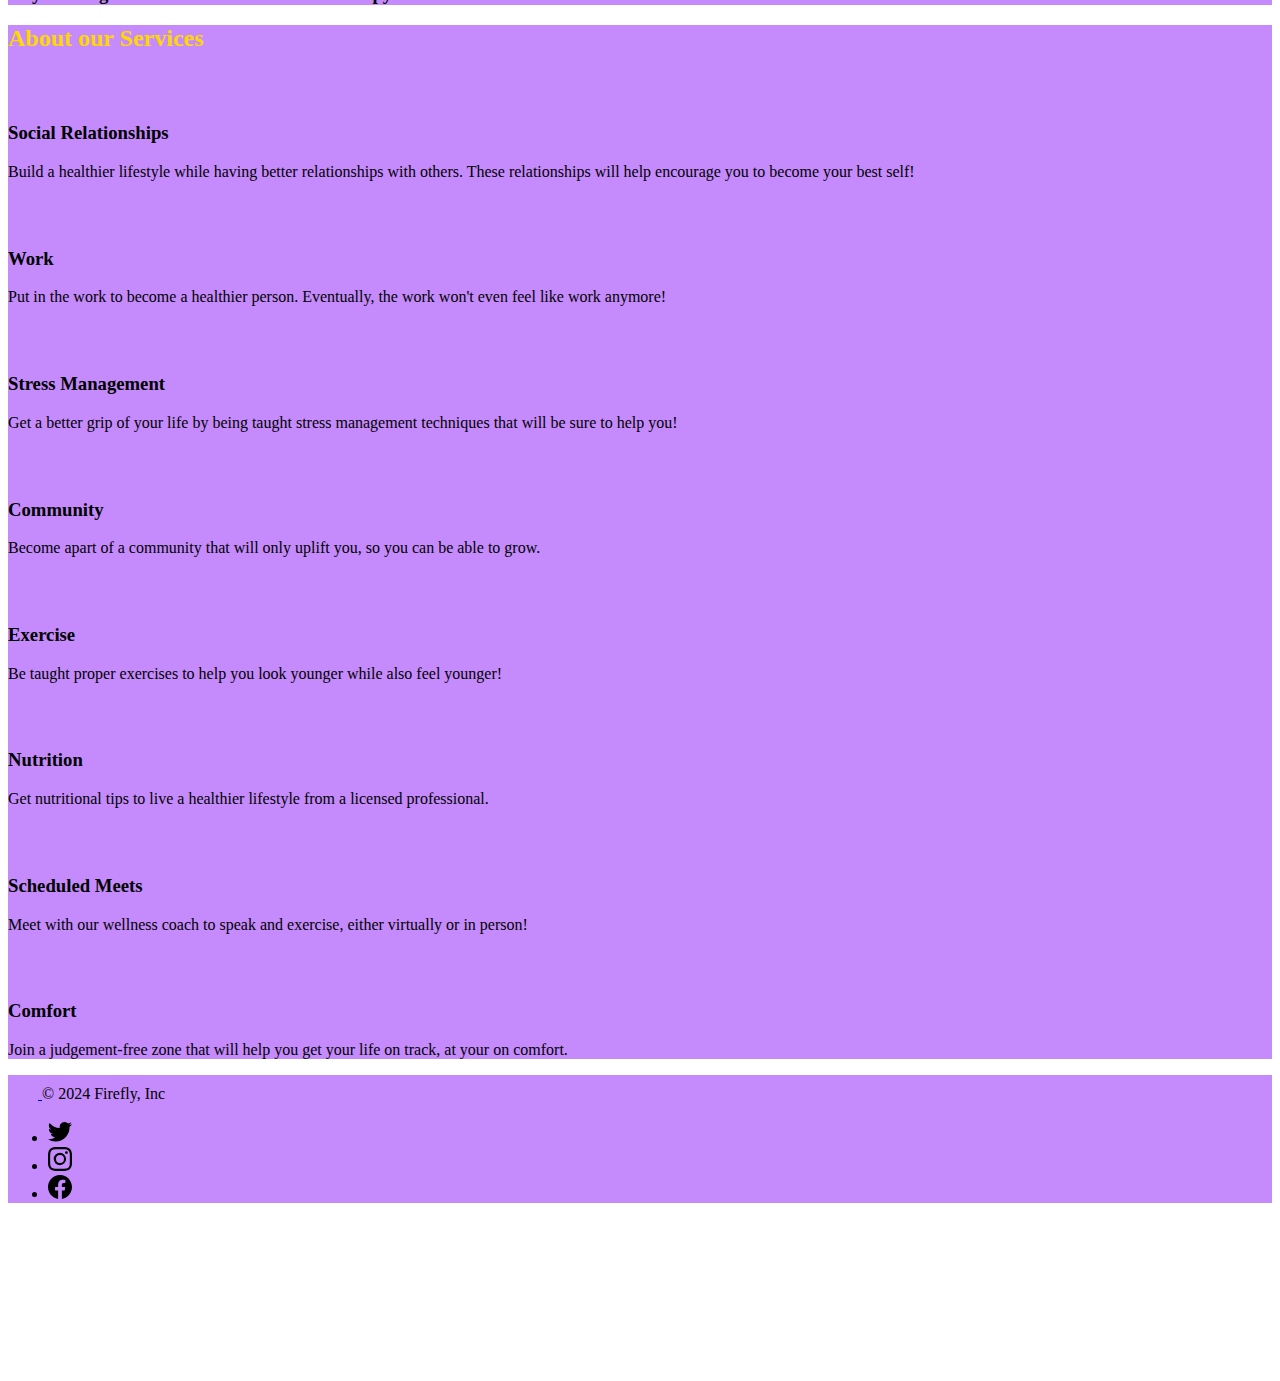
==== commit a0f13b78: "Update about.html" ====
--- a/about.html
+++ b/about.html
@@ -75,7 +75,7 @@
         hospitals and eventually the proprietor of a community based mental health agency. I loved helping
         people at pivotal moments in their lives. Yet after a life changing event in my life, I wanted to continue
         to help others but in a less intense environment. After some refection I decided to transition my desire
-        to alien with my lifelong passion of fitness. For me fitness embodies the physical, mental and spiritual.</p>
+        to align with my lifelong passion of fitness. For me fitness embodies the physical, mental and spiritual.</p>
       
       <p class = "lead">My health and fitness coaching focuses on all aspects of a person’s wellbeing. My practice is rooted in
         helping the client explore the stress in their life which shows up in many areas. For instance, work,
--- a/solution.css
+++ b/solution.css
@@ -39,11 +39,11 @@
   src: local('Adios Script Pro Regular'), url('Adios Script Pro.woff') format('woff');
   }
 
-.nav{
+nav{
   margin: auto;
   position: relative;
   text-align: center;
-  height: 200px;
+  height: 80px;
   margin-top: 5%;
   width: 100%
 }
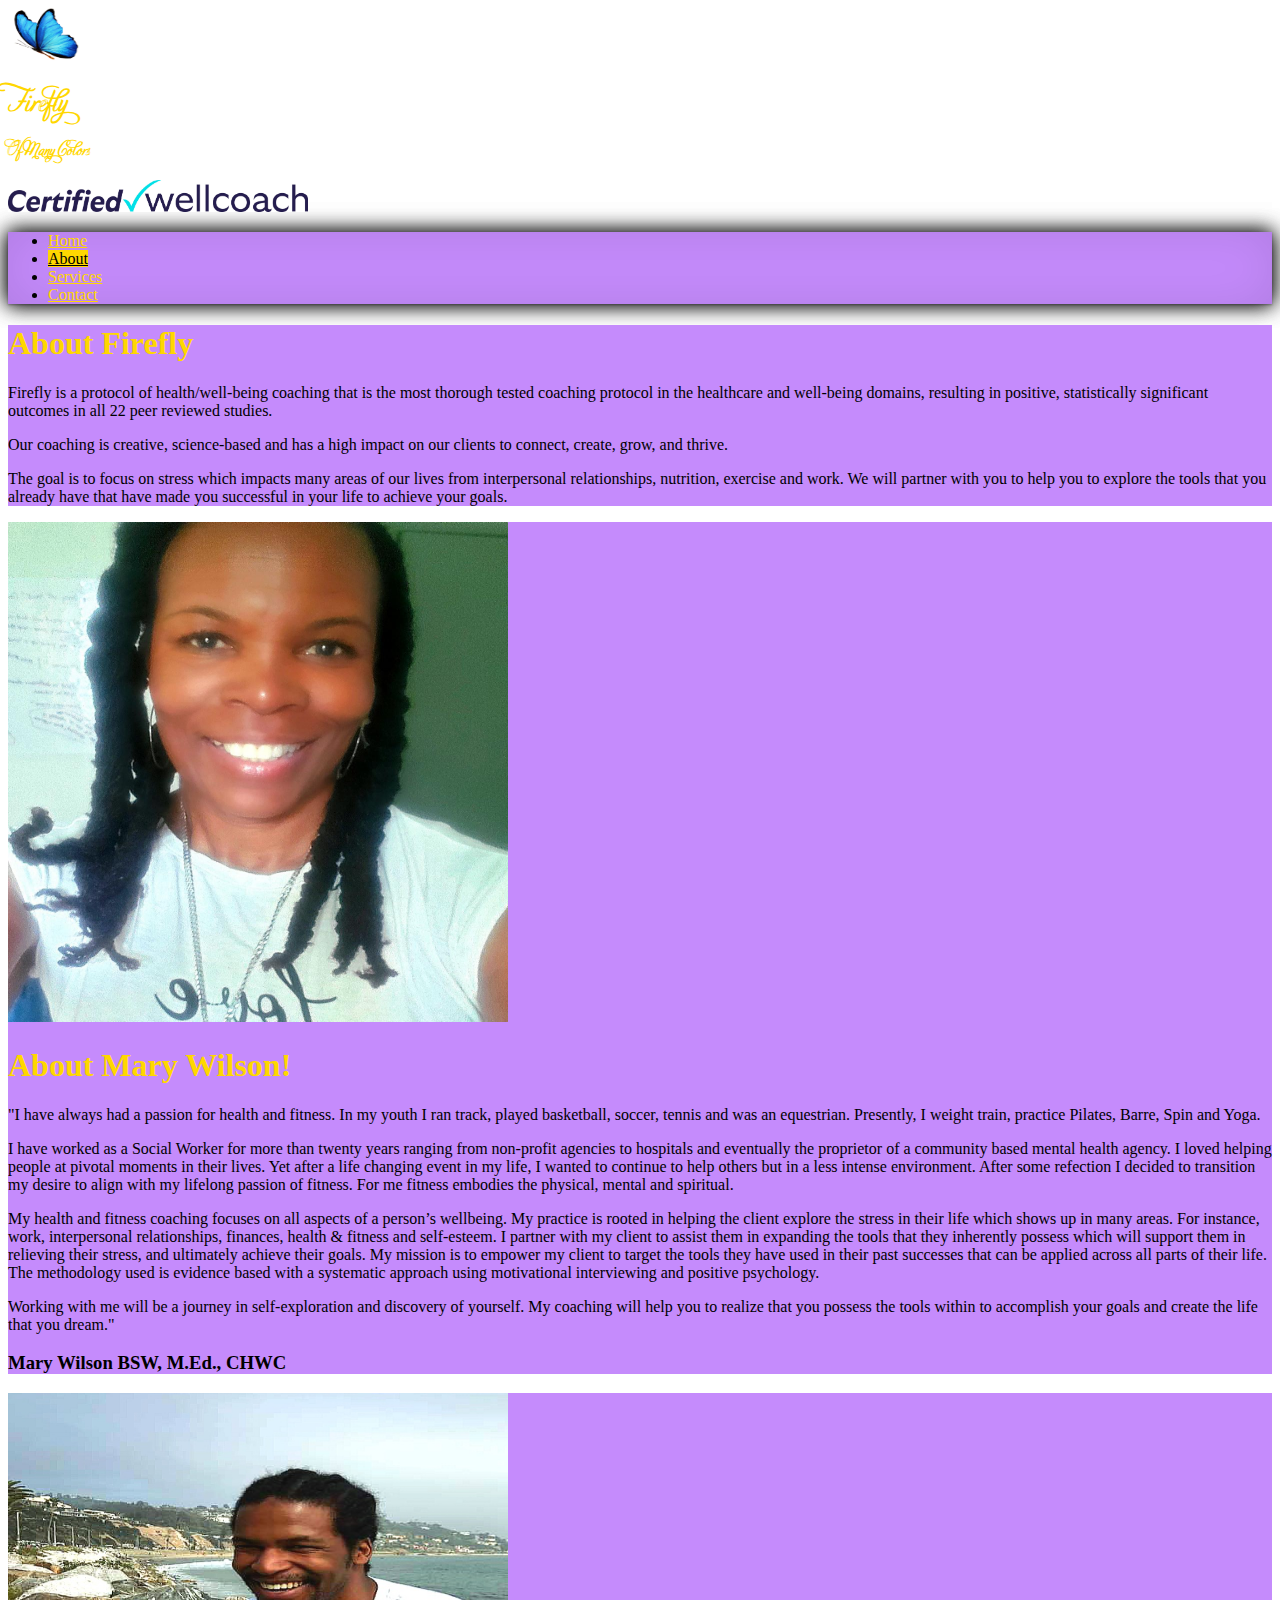
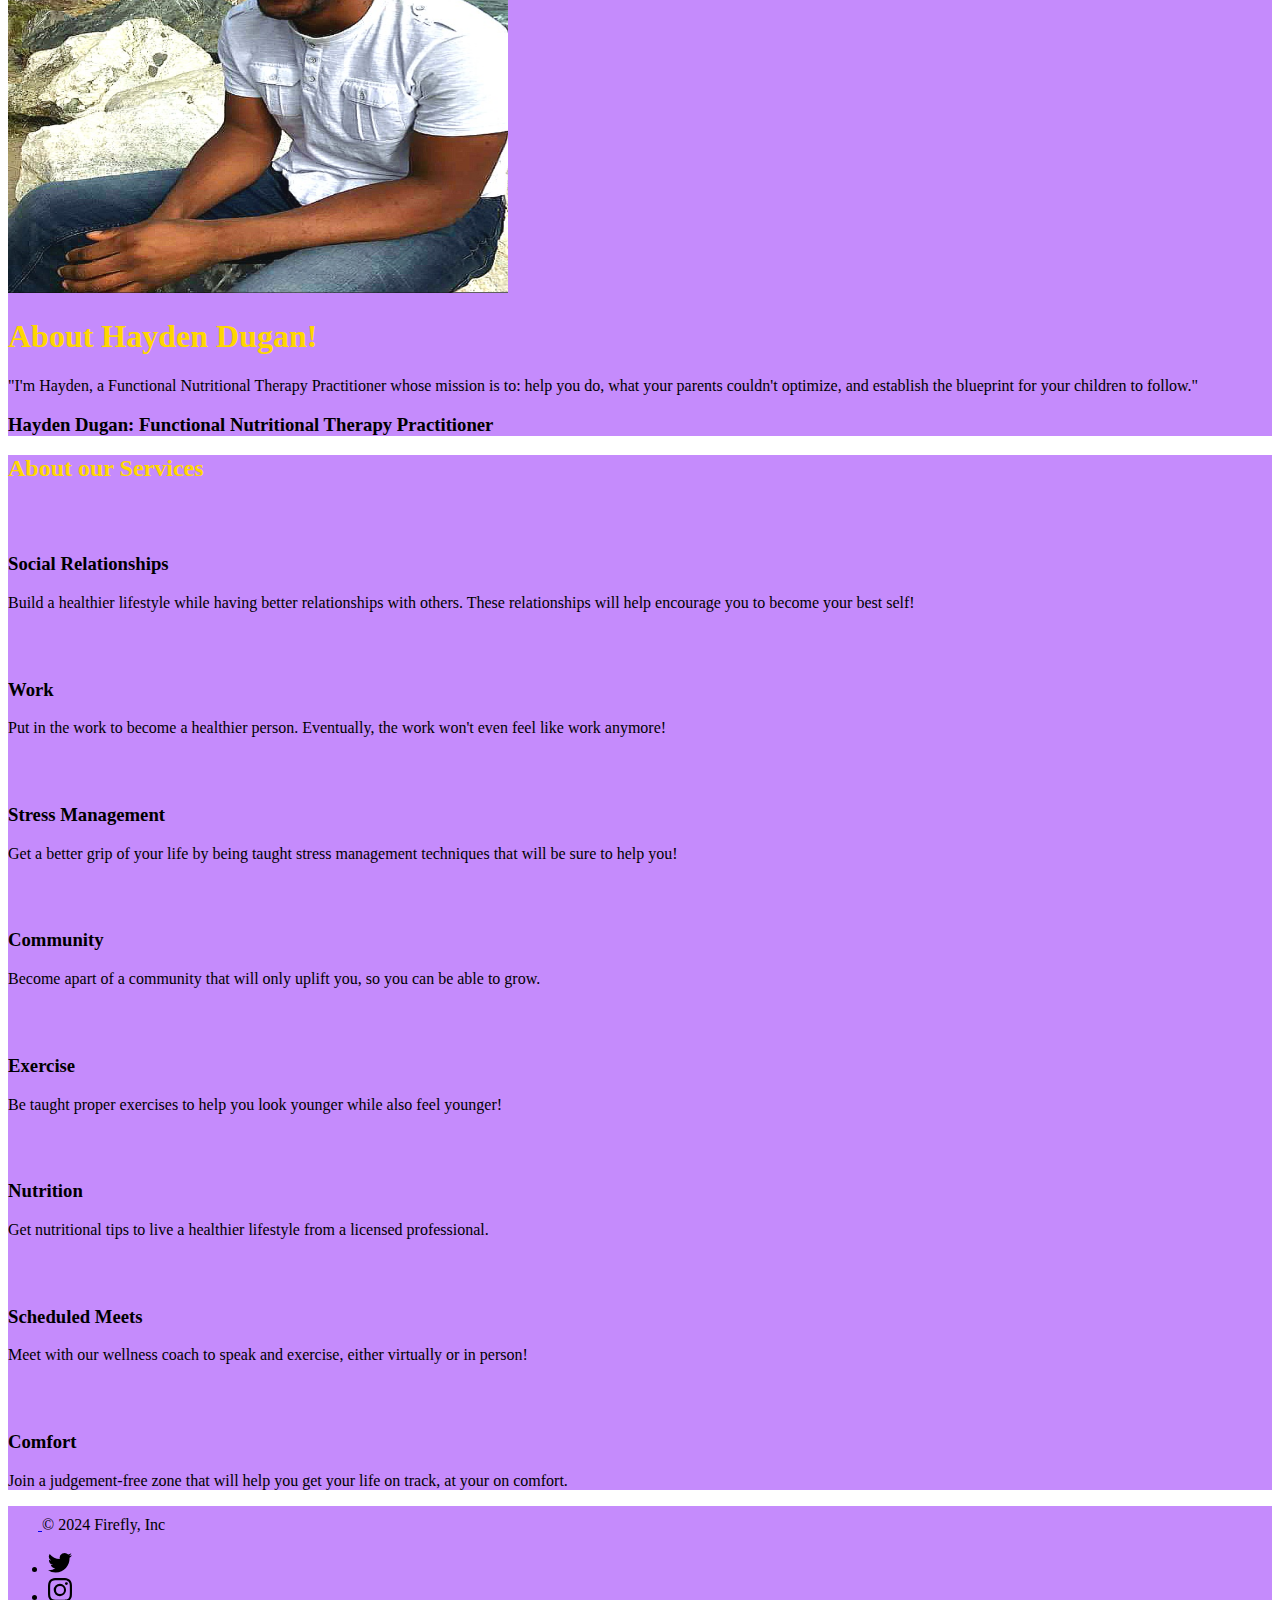
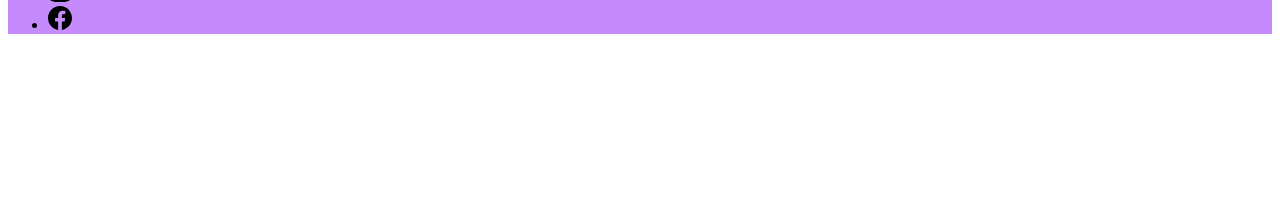
==== commit 181c387c: "Update about.html" ====
--- a/about.html
+++ b/about.html
@@ -28,18 +28,18 @@
 </section>
 
 <!-- NavBar-->
-<section id="FireFly Navbar" class="gradient-background">
-  <nav class="shadow">
-      <ul>
-          <li><a href = "https://rbague24.github.io/Firefly/home.html">Home</a></li>
-          <li><a href = "https://rbague24.github.io/Firefly/about.html">About</a></li>
-          <li><a href = "https://rbague24.github.io/Firefly/services.html">Services</a></li>
-          <li><a href = "https://rbague24.github.io/Firefly/contact.html">Contact</a></li>
-      </ul>
-  </nav>
-
-
-</section>
+    <section id="FireFly Navbar" class="gradient-background">
+            <div class="gradient-background shadow">
+              <header class="d-flex justify-content-center py-3">
+                <ul class="nav nav-pills">
+                  <li class="nav-item"><a href="https://rbague24.github.io/Firefly/home.html" class="nav-link" style="color: gold;">Home</a></li>
+                  <li class="nav-item"><a href="https://rbague24.github.io/Firefly/about.html" class="nav-link active" aria-current="page" style=" background-color: gold; color: black;">About</a></li>
+                  <li class="nav-item"><a href="https://rbague24.github.io/Firefly/services.html" class="nav-link" style="color: gold;">Services</a></li>
+                  <li class="nav-item"><a href="https://rbague24.github.io/Firefly/contact.html" class="nav-link" style="color: gold;">Contact</a></li>
+                </ul>
+              </header>
+            </div>
+    </section>
 
 <!--About Firefly-->
 <div class="container px-4 pt-5 my-5 text-center border-bottom gradient-background">
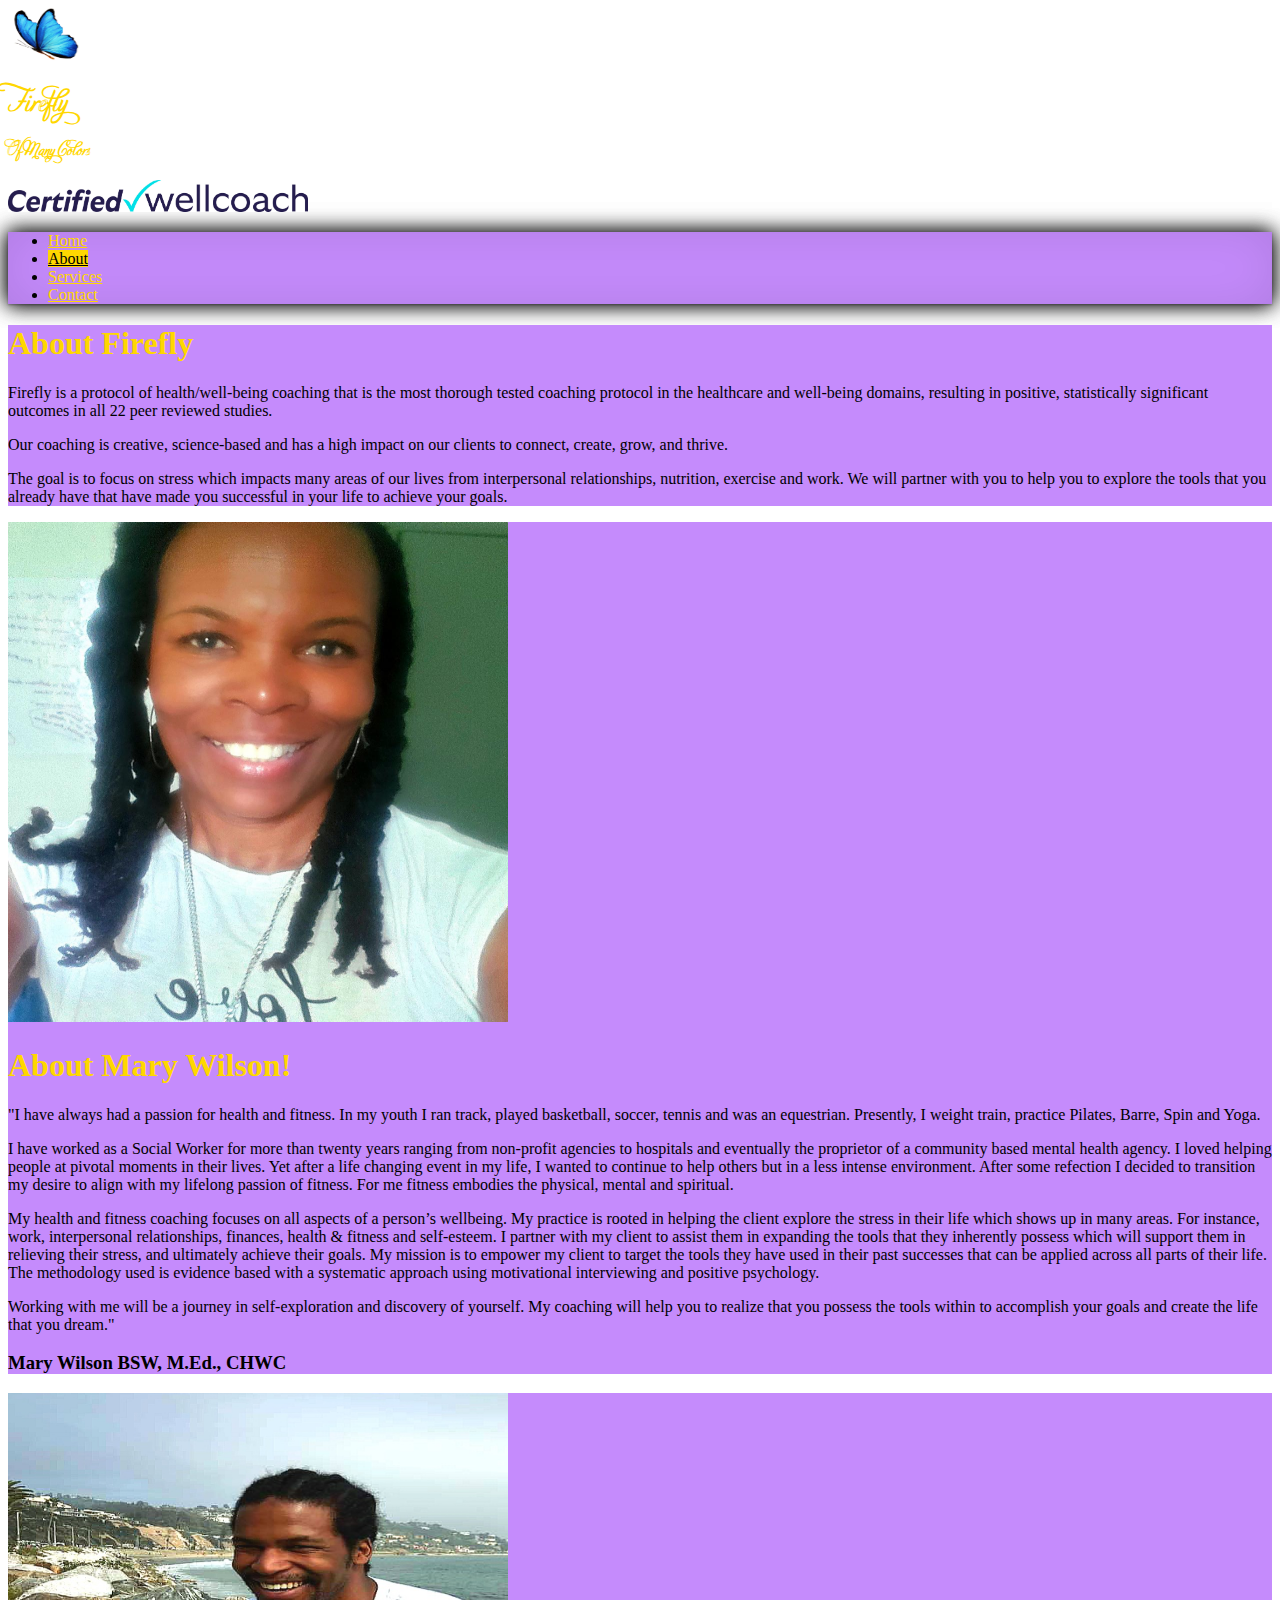
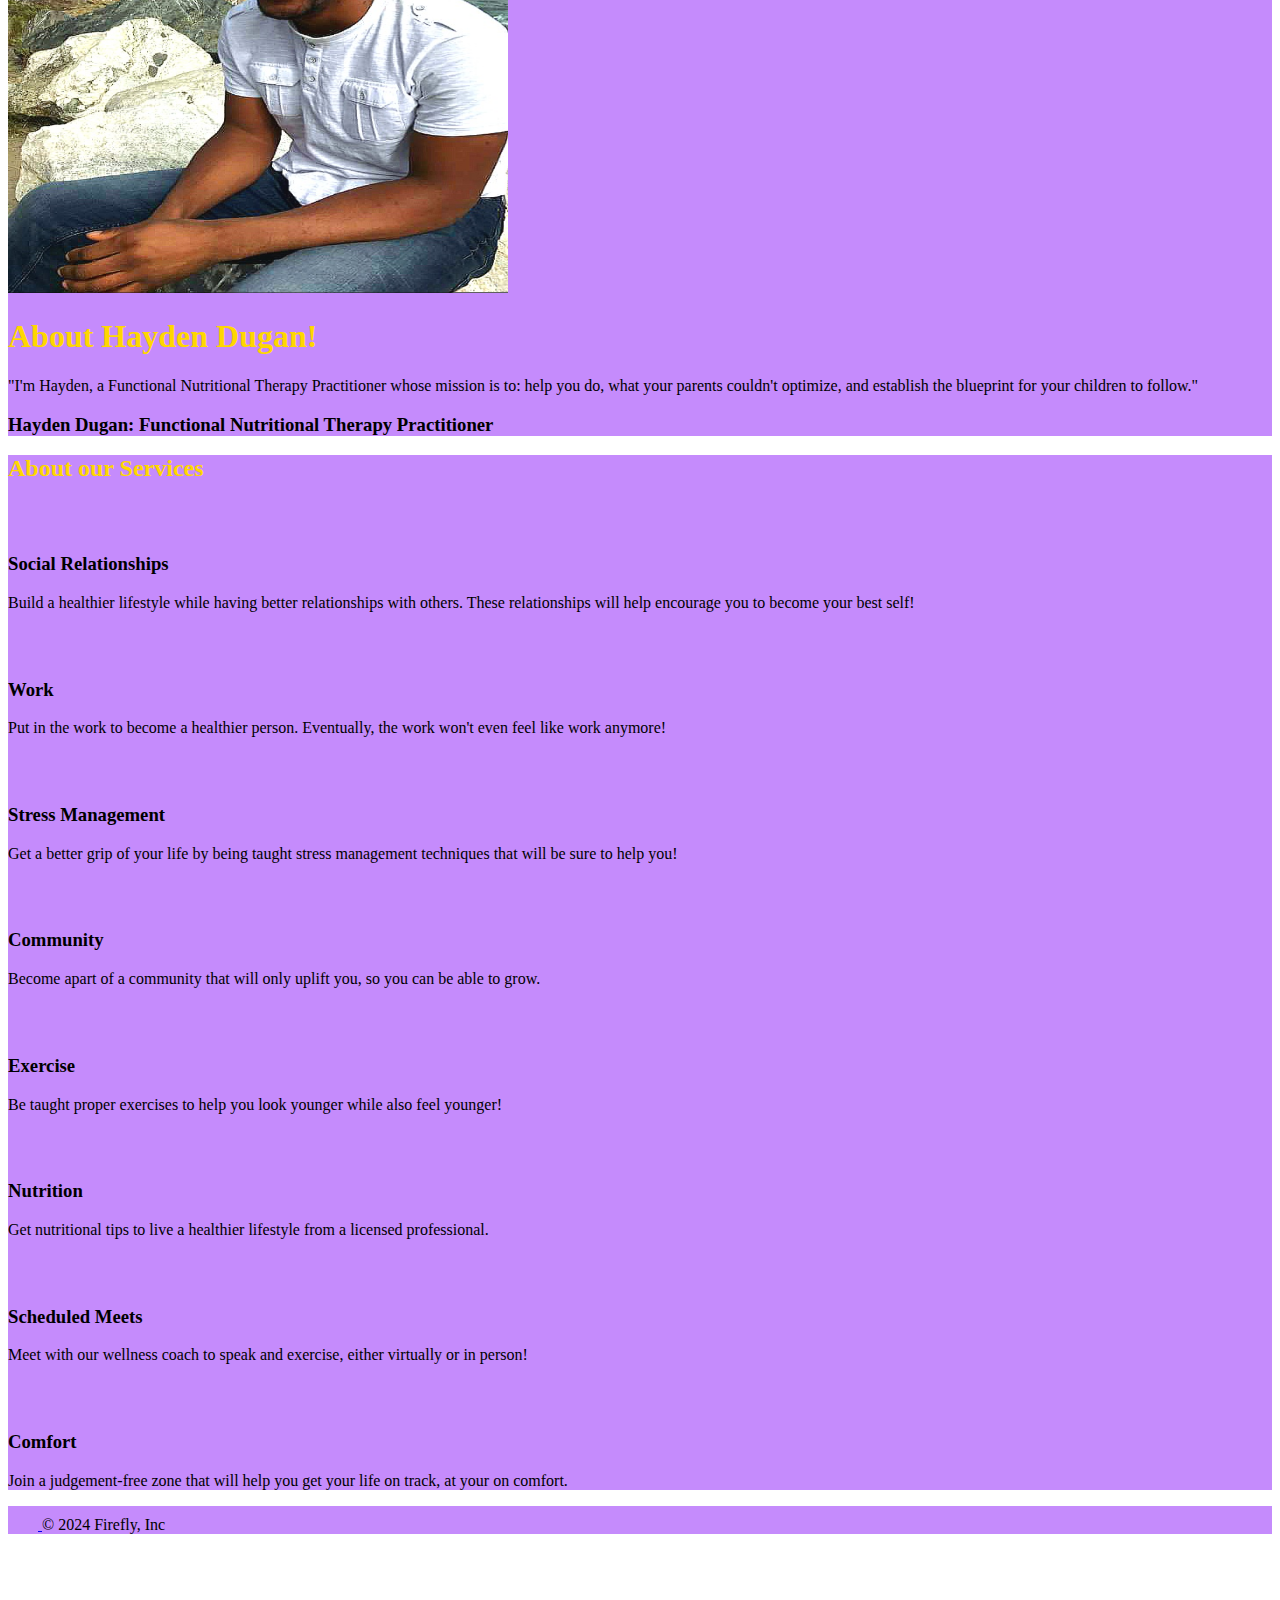
==== commit f4e2c0b8: "Update about.html" ====
--- a/about.html
+++ b/about.html
@@ -177,7 +177,7 @@
 
 <!--Bottom jawn-->
 <div class="gradient-background">
-  <footer class="d-flex flex-wrap justify-content-between align-items-center py-3 my-4 border-top">
+  <footer class="d-flex flex-wrap justify-content-between align-items-center py-3 border-top">
     <div class="col-md-4 d-flex align-items-center">
       <a href="/" class="mb-3 me-2 mb-md-0 text-body-secondary text-decoration-none lh-1">
         <svg class="" width="30" height="24"><use xlink:href="#"></use></svg>
@@ -186,9 +186,9 @@
     </div>
 
     <ul class="nav col-md-4 justify-content-end list-unstyled d-flex">
-      <li class="ms-3"><a class="text-body-secondary" href="#"><svg class="bi" width="24" height="24"><use xlink:href="#twitter"></use></svg></a></li>
+<!--       <li class="ms-3"><a class="text-body-secondary" href="#"><svg class="bi" width="24" height="24"><use xlink:href="#twitter"></use></svg></a></li>
       <li class="ms-3"><a class="text-body-secondary" href="#"><svg class="bi" width="24" height="24"><use xlink:href="#instagram"></use></svg></a></li>
-      <li class="ms-3"><a class="text-body-secondary" href="#"><svg class="bi" width="24" height="24"><use xlink:href="#facebook"></use></svg></a></li>
+      <li class="ms-3"><a class="text-body-secondary" href="#"><svg class="bi" width="24" height="24"><use xlink:href="#facebook"></use></svg></a></li> -->
     </ul>
   </footer>
 </div>
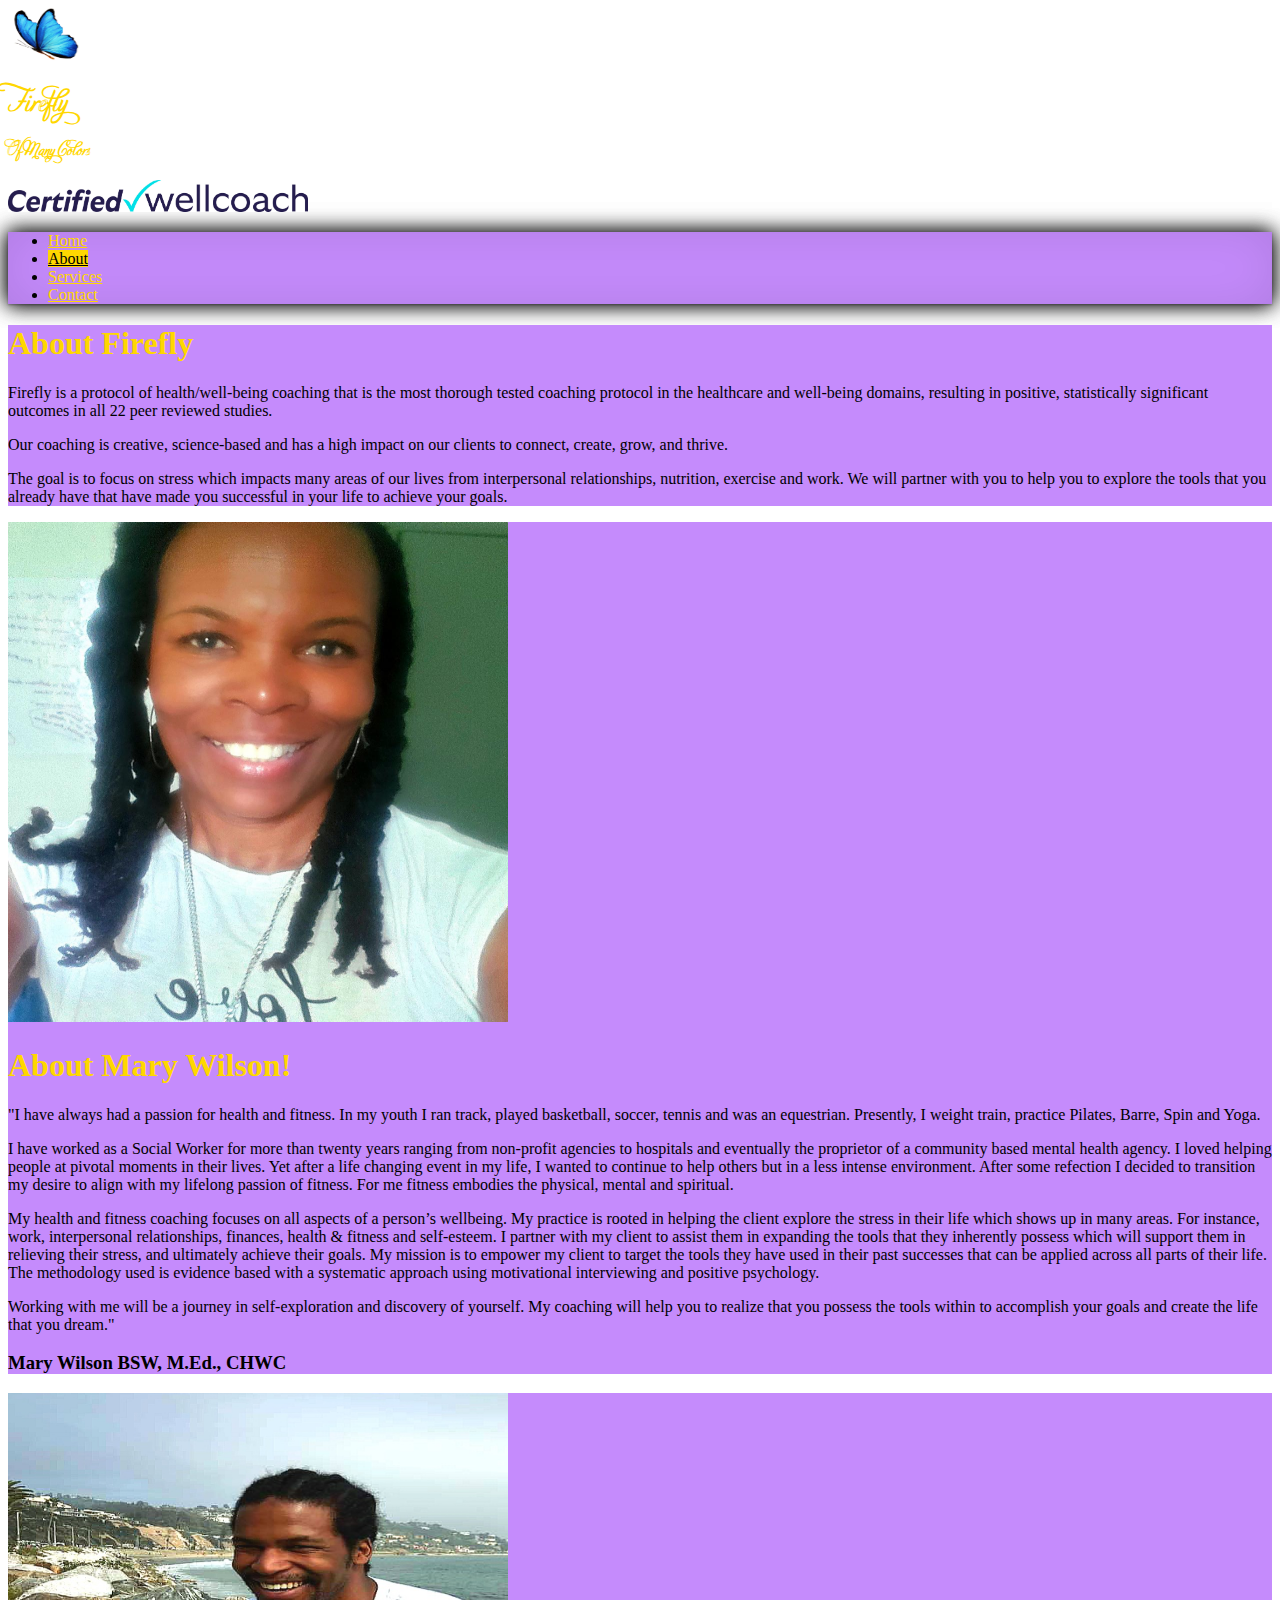
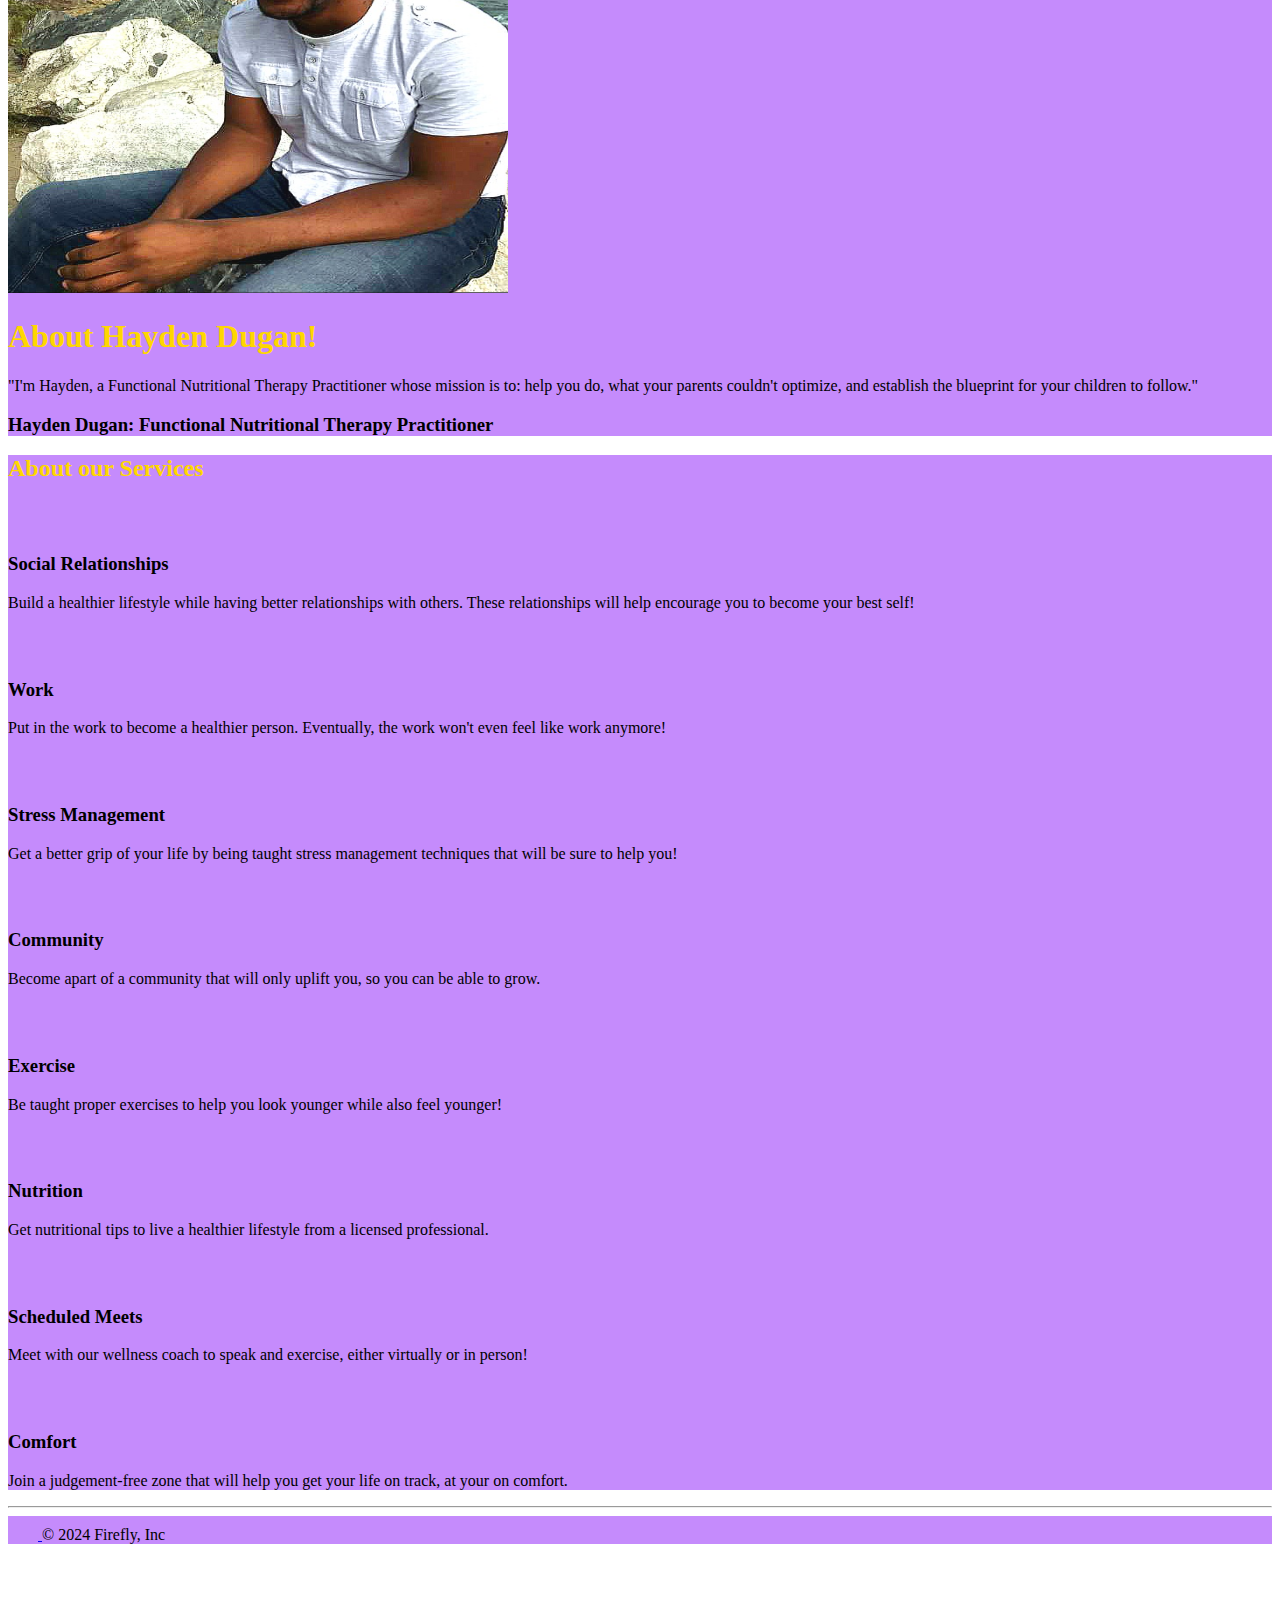
==== commit 14951012: "Update about.html" ====
--- a/about.html
+++ b/about.html
@@ -174,7 +174,8 @@
     </div>
   </div>
 </div>
-
+    <hr class="featurette-divider">
+    
 <!--Bottom jawn-->
 <div class="gradient-background">
   <footer class="d-flex flex-wrap justify-content-between align-items-center py-3 border-top">
